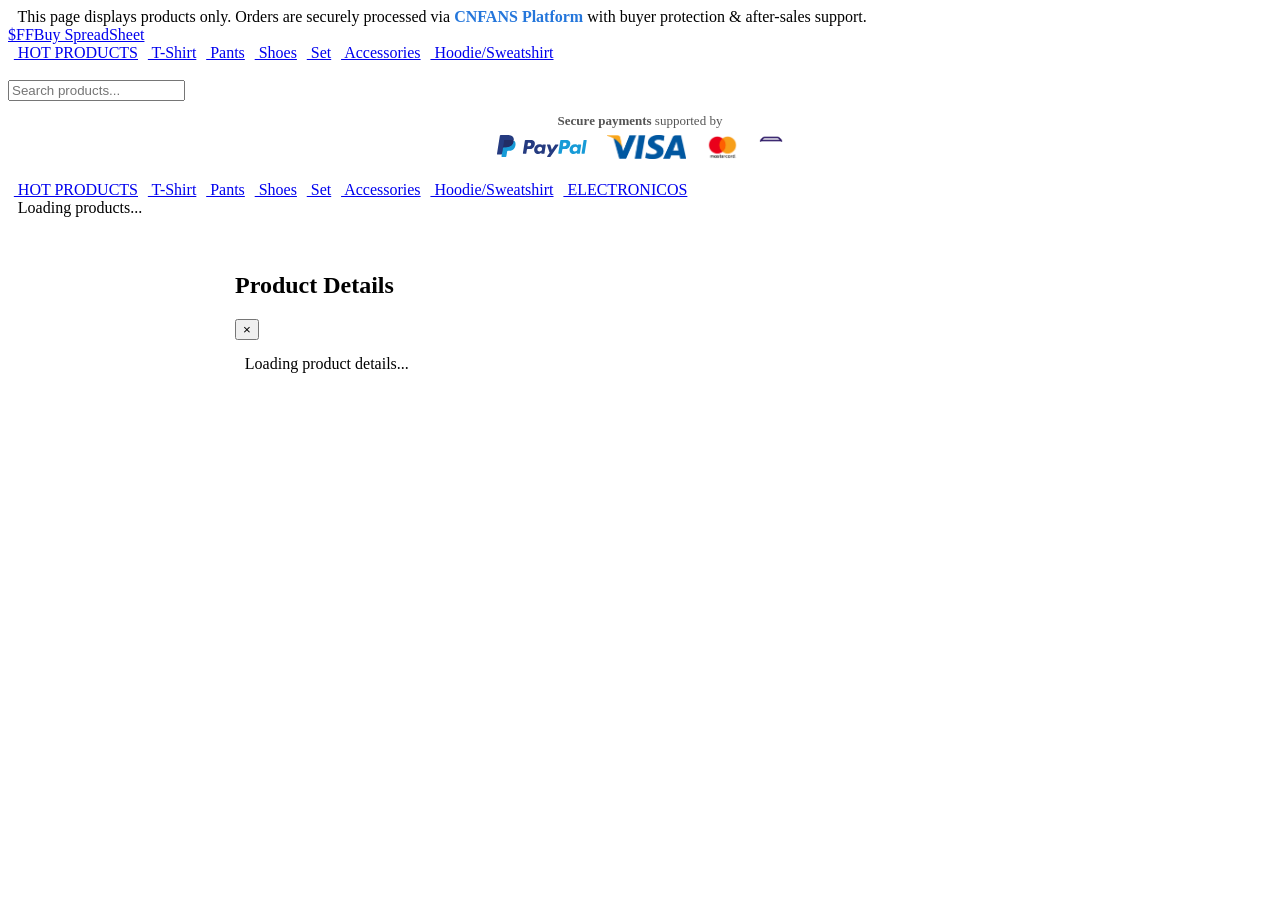
==== index.html @ 024bfe5d "Merge branch 'lu10221:main' into main" ====
<!DOCTYPE html>
<html lang="en">
<!-- Google tag (gtag.js) -->
<script async src="https://www.googletagmanager.com/gtag/js?id=G-DZ3110PTYG"></script>
<script>
    window.dataLayer = window.dataLayer || [];
    function gtag() { dataLayer.push(arguments); }
    gtag('js', new Date());
    gtag('config', 'G-DZ3110PTYG');

    // 🔽 自动获取并上报 utm_content 参数
    const urlParams = new URLSearchParams(window.location.search);
    const utmContent = urlParams.get('utm_content');
    if (utmContent) {
        gtag('event', 'utm_content_event', {
            utm_content: utmContent
        });
    }
</script>
    <meta charset="UTF-8">
    <meta name="viewport" content="width=device-width, initial-scale=1.0">
    <title>$FFBuy SpreadSheet</title>
    <link rel="stylesheet" href="styles.css">
    <link rel="stylesheet" href="https://cdnjs.cloudflare.com/ajax/libs/font-awesome/5.15.3/css/all.min.css">
    <link rel="stylesheet" href="global-search.css">    
    <script src="trust-info.js"></script>
    <script src="product-trust-info.js"></script>
    <meta http-equiv="refresh" content="0;url=Shoes.html">
</head>
<body>
    <div class="top-info-bar"> 
   <i class="fas fa-shield-alt"></i> 
   This page displays products only. Orders are securely processed via <strong style="color:#2476db; font-weight:600;">CNFANS Platform</strong> with buyer protection & after-sales support. 
 </div>
    <div class="fixed-logo-bar">
        <a href="index.html" class="logo">$FFBuy SpreadSheet</a>
    </div>
    <header>
        <div class="header-top">
            <div class="nav-links">
                <a href="HOT PRODUCTS.html"><i class="fas fa-fire"></i> HOT PRODUCTS</a>
                <a href="T-Shirt.html"><i class="fas fa-tshirt"></i> T-Shirt</a>
                <a href="Pants.html"><i class="fas fa-socks"></i> Pants</a>
                <a href="Shoes.html" class="active"><i class="fas fa-shoe-prints"></i> Shoes</a>
                <a href="Set.html"><i class="fas fa-layer-group"></i> Set</a>
                <a href="Accessories.html"><i class="fas fa-gem"></i> Accessories</a>
                <a href="Hoodie Sweatshirt.html"><i class="fas fa-tshirt"></i> Hoodie/Sweatshirt</a>
                <a href="ELECTRONICOS.html"><i class="fas fa-laptop"></i> ELECTRONICOS</a>
            </div>
            <div class="mobile-menu-btn">
                <i class="fas fa-bars"></i>
            </div>
        </div>
        <div class="header-bottom">
            <div class="search-container">
                <input type="text" class="search-box" placeholder="Search products...">
                <span class="search-icon"><i class="fas fa-search"></i></span>
            </div>
        </div>
    </header>

<div style="text-align: center; margin: 12px 0 18px;">
    <div style="font-size: 13px; color: #555; margin-bottom: 6px;"><strong>Secure payments</strong> supported by</div>
    <div style="display: inline-flex; align-items: center; gap: 12px;">
        <img src="img/PayPal.svg" alt="PayPal" height="24" style="padding: 0 4px; vertical-align: middle;">
        <img src="img/Visa_Logo.png" alt="Visa" height="24" style="padding: 0 4px; vertical-align: middle;">
        <img src="img/Mastercard-logo.png" alt="Mastercard" height="24" style="padding: 0 4px; vertical-align: middle;">
        <img src="img/cod.png" alt="Cash on Delivery" height="24" style="padding: 0 4px; vertical-align: middle;">
    </div>
</div>
    <nav>
        <a href="HOT PRODUCTS.html" class="active"><i class="fas fa-fire"></i> HOT PRODUCTS</a>
        <a href="T-Shirt.html"><i class="fas fa-tshirt"></i> T-Shirt</a>
        <a href="Pants.html"><i class="fas fa-socks"></i> Pants</a>
        <a href="Shoes.html"><i class="fas fa-shoe-prints"></i> Shoes</a>
        <a href="Set.html"><i class="fas fa-layer-group"></i> Set</a>
        <a href="Accessories.html"><i class="fas fa-gem"></i> Accessories</a>
        <a href="Hoodie Sweatshirt.html"><i class="fas fa-tshirt"></i> Hoodie/Sweatshirt</a>
        <a href="ELECTRONICOS.html"><i class="fas fa-laptop"></i> ELECTRONICOS</a>
    </nav>

    <div class="container">
        <div class="products-grid" id="products-container">
            <!-- Products will be loaded dynamically from JSON data -->
            <div class="loading-indicator">
                <i class="fas fa-spinner fa-spin"></i> Loading products...
            </div>
        </div>
    </div>

<div class="floating-buttons" id="floatingButtons">
    <div class="float-btn toggle-btn" id="toggleFloatingBtn"><i class="fas fa-headset"></i></div>
    <div class="floating-content" id="floatingContent">
        <img src="img/query.png" alt="Trust Guarantee" class="trust-icon" id="trustBtn">
        <img src="img/telegram.png" alt="Telegram" class="telegram-icon">
        <img src="img/ws.png" alt="WhatsApp" class="whatsapp-icon">
    </div>
</div>
<div class="float-btn back-to-top"><i class="fas fa-arrow-up"></i></div>

<script src="floating-buttons.js"></script>
<script src="trust-info.js"></script>
<script>
    // Document ready function
    document.addEventListener('DOMContentLoaded', function() {
        // Fetch products from JSON API
        fetchHotProducts();
        
        // Product filter functionality
        const searchBox = document.querySelector('.search-box');
        
        searchBox.addEventListener('keyup', function() {
            const searchTerm = this.value.toLowerCase();
            const productCards = document.querySelectorAll('.product-card');
            
            productCards.forEach(card => {
                const title = card.querySelector('.product-title').textContent.toLowerCase();
                
                if (title.includes(searchTerm)) {
                    card.style.display = 'block';
                } else {
                    card.style.display = 'none';
                }
            });
        });
        
        // Mobile menu functionality
        const mobileMenuBtn = document.querySelector('.mobile-menu-btn');
        const nav = document.querySelector('nav');
        
        if (mobileMenuBtn) {
            mobileMenuBtn.addEventListener('click', function() {
                nav.classList.toggle('active');
                // Toggle icon between bars and times
                const icon = this.querySelector('i');
                if (icon.classList.contains('fa-bars')) {
                    icon.classList.remove('fa-bars');
                    icon.classList.add('fa-times');
                } else {
                    icon.classList.remove('fa-times');
                    icon.classList.add('fa-bars');
                }
            });
            
            // Close menu when clicking outside
            document.addEventListener('click', function(event) {
                if (!nav.contains(event.target) && !mobileMenuBtn.contains(event.target) && nav.classList.contains('active')) {
                    nav.classList.remove('active');
                    const icon = mobileMenuBtn.querySelector('i');
                    icon.classList.remove('fa-times');
                    icon.classList.add('fa-bars');
                }
            });
            
            // Close menu when clicking on a nav link
            const navLinks = document.querySelectorAll('nav a');
            navLinks.forEach(link => {
                link.addEventListener('click', function() {
                    nav.classList.remove('active');
                    const icon = mobileMenuBtn.querySelector('i');
                    icon.classList.remove('fa-times');
                    icon.classList.add('fa-bars');
                });
            });
        }
        
    });
    
    // Global variables for lazy loading
    let allProducts = [];
    let currentPage = 1;
    const productsPerPage = 50;
    let isLoading = false;
    let allProductsLoaded = false;
    
    // Function to fetch hot products from JSON API
    function fetchHotProducts() {
        const productsContainer = document.getElementById('products-container');
        const loadingIndicator = document.querySelector('.loading-indicator');
        // 修复URL编码问题，将空格替换为%20
        const category = 'HOT PRODUCTS';
        const encodedCategory = category.replace(/ /g, '%20');
        const apiUrl = 'https://opensheet.elk.sh/1hs4cXFLQRhdR8MfQ0vt0oMXhXplksGbU9vzkhO46J6A/' + encodedCategory;
        
        // Create a separate loading indicator that doesn't block page interaction
        if (!loadingIndicator) {
            const indicator = document.createElement('div');
            indicator.className = 'loading-indicator';
            indicator.innerHTML = '<i class="fas fa-spinner fa-spin"></i> Loading products...';
            productsContainer.appendChild(indicator);
        }
        
        // Set timeout if API request takes too long
        const timeoutPromise = new Promise((_, reject) => {
            setTimeout(() => {
                reject(new Error('Request timeout, please check your network connection'));
            }, 10000); // 10 seconds timeout
        });
        
        // Mark as loading
        isLoading = true;
        
        // Use Promise.race to compete between timeout and normal request
        Promise.race([fetch(apiUrl), timeoutPromise])
            .then(response => {
                if (!response.ok) {
                    throw new Error('Network response was not ok');
                }
                return response.json();
            })
            .then(data => {
                // Remove loading indicator, keep other content
                const loadingIndicator = document.querySelector('.loading-indicator');
                if (loadingIndicator) {
                    loadingIndicator.remove();
                }
                
                // Save all product data
                allProducts = data.filter(product => product.spbt && product.ztURL && product.spURL);
                
                // If there's no product data, show a message
                if (allProducts.length === 0) {
                    productsContainer.innerHTML = '<div class="no-products">No products available</div>';
                    allProductsLoaded = true;
                } else {
                    // Load first page of products
                    loadMoreProducts();
                    
                    // Add scroll event listener for lazy loading
                    window.addEventListener('scroll', handleScroll);
                }
                
                // Mark as loading complete
                isLoading = false;
            })
            .catch(error => {
                console.error('Error fetching products:', error);
                productsContainer.innerHTML = `<div class="error-message">Failed to load products: ${error.message}</div>`;
                isLoading = false;
            });
    }
    
    // Function to load more products
    function loadMoreProducts() {
        if (isLoading || allProductsLoaded) return;
        
        isLoading = true;
        const productsContainer = document.getElementById('products-container');
        
        // Calculate start and end index for current page
        const startIndex = (currentPage - 1) * productsPerPage;
        const endIndex = Math.min(startIndex + productsPerPage, allProducts.length);
        
        // If all products are loaded, don't load more
        if (startIndex >= allProducts.length) {
            allProductsLoaded = true;
            isLoading = false;
            return;
        }
        
        // Create loading indicator
        const loadingIndicator = document.createElement('div');
        loadingIndicator.className = 'loading-more-indicator';
        loadingIndicator.innerHTML = '<i class="fas fa-spinner fa-spin"></i> Loading more products...';
        productsContainer.appendChild(loadingIndicator);
        
        // Simulate network delay, can be removed in production
        setTimeout(() => {
            // Load current page products
            for (let i = startIndex; i < endIndex; i++) {
                const product = allProducts[i];
                const productCard = document.createElement('div');
                productCard.className = 'product-card';
                productCard.style.animationDelay = `${(i - startIndex) * 0.03}s`;
                productCard.classList.add('fade-in');
                
                // Create product HTML
                productCard.innerHTML = `
                    <a href="${product.spURL}" target="_blank">
                        <img src="${product.ztURL}" class="product-image" alt="${product.spbt}">
                        <div class="product-info">
                            <div class="product-title">${product.spbt}</div>
                            <div class="product-price">
                                <span class="us-price">${product.US || '--'}</span>
                                <span class="eur-price">${product.EUR || '--'}</span>
                            </div>
                        </div>
                    </a>
                `;
                
                // Remove loading indicator
                if (loadingIndicator) {
                    loadingIndicator.remove();
                }
                
                productsContainer.appendChild(productCard);
            }
            
            // Increase page number
            currentPage++;
            
            // Check if all products are loaded
            if (endIndex >= allProducts.length) {
                allProductsLoaded = true;
                // Add a message indicating all products are loaded
                const endMessage = document.createElement('div');
                endMessage.className = 'end-message';
                endMessage.textContent = 'All products loaded';
                productsContainer.appendChild(endMessage);
            }
            
            isLoading = false;
        }, 300); // 300ms delay to simulate network request
    }
    
    // Function to handle scroll events
    function handleScroll() {
        // If loading or all products loaded, don't process
        if (isLoading || allProductsLoaded) return;
        
        // Calculate scroll position
        const scrollTop = window.scrollY || document.documentElement.scrollTop;
        const windowHeight = window.innerHeight;
        const documentHeight = document.documentElement.scrollHeight;
        
        // When scrolled near the bottom of the page, load more products
        if (scrollTop + windowHeight >= documentHeight - 200) {
            loadMoreProducts();
        }
    }
    
    // When page is loaded, call fetchHotProducts function to get product data
    document.addEventListener('DOMContentLoaded', fetchHotProducts);
</script>
    <script src="global-search.js"></script>
</body>
</html>
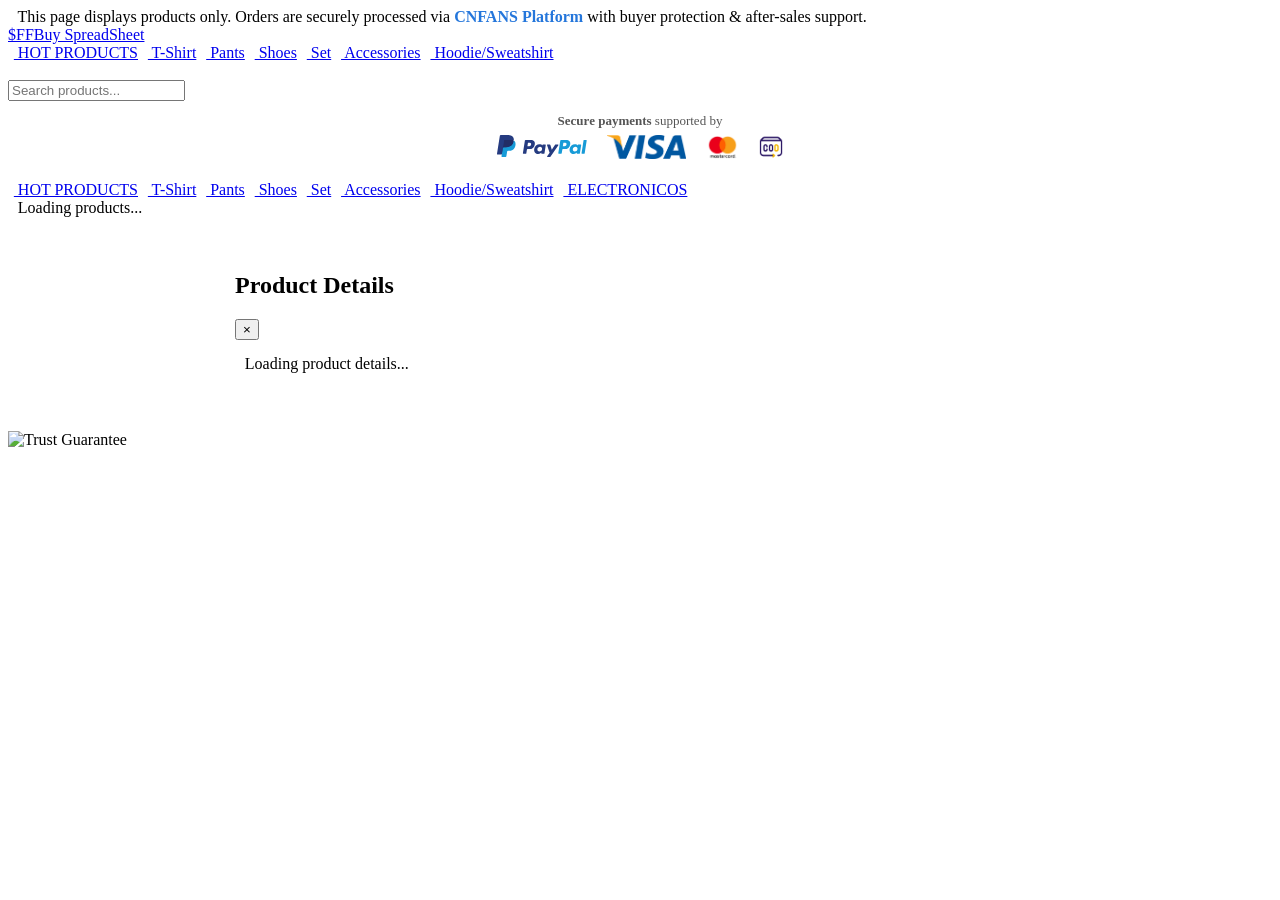
==== commit 1b3c0731: "Merge branch 'lu10221:main' into main" ====
--- a/index.html
+++ b/index.html
@@ -217,6 +217,8 @@
                 
                 // Save all product data
                 allProducts = data.filter(product => product.spbt && product.ztURL && product.spURL);
+                // Make allProducts globally accessible for product detail functionality
+                window.allProducts = allProducts;
                 
                 // If there's no product data, show a message
                 if (allProducts.length === 0) {
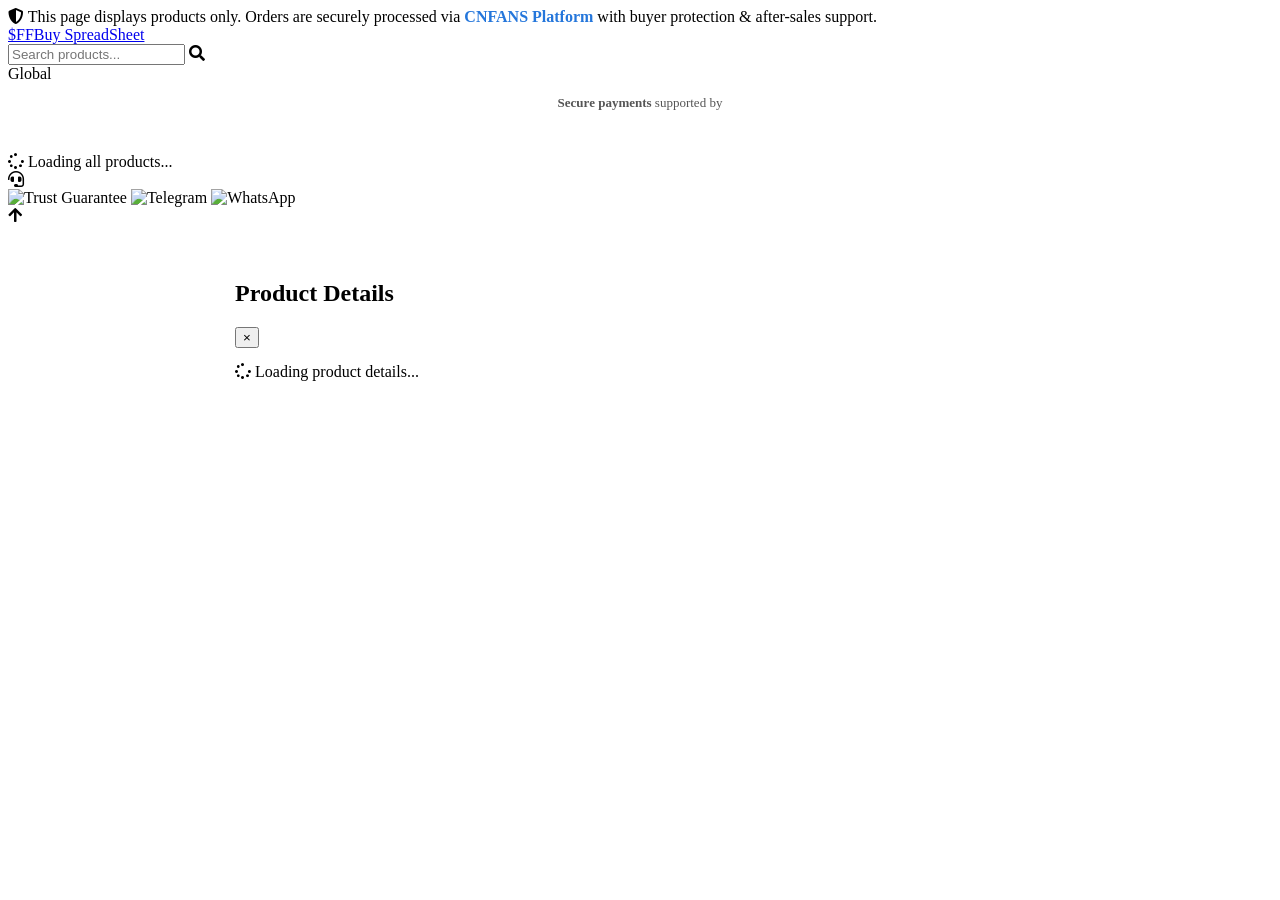
==== commit a58a2f1e: "Merge branch 'lu10221:main' into main" ====
--- a/index.html
+++ b/index.html
@@ -1,54 +1,56 @@
 <!DOCTYPE html>
 <html lang="en">
-<!-- Google tag (gtag.js) -->
-<script async src="https://www.googletagmanager.com/gtag/js?id=G-DZ3110PTYG"></script>
-<script>
-    window.dataLayer = window.dataLayer || [];
-    function gtag() { dataLayer.push(arguments); }
-    gtag('js', new Date());
-    gtag('config', 'G-DZ3110PTYG');
-
-    // 🔽 自动获取并上报 utm_content 参数
-    const urlParams = new URLSearchParams(window.location.search);
-    const utmContent = urlParams.get('utm_content');
-    if (utmContent) {
-        gtag('event', 'utm_content_event', {
-            utm_content: utmContent
-        });
-    }
-</script>
+<head>
+    <!-- Google tag (gtag.js) -->
+    <script async src="https://www.googletagmanager.com/gtag/js?id=G-DZ3110PTYG"></script>
+    <script>
+        window.dataLayer = window.dataLayer || [];
+        function gtag() { dataLayer.push(arguments); }
+        gtag('js', new Date());
+        gtag('config', 'G-DZ3110PTYG');
+
+        // 🔽 自动获取并上报 utm_content 参数
+        const urlParams = new URLSearchParams(window.location.search);
+        const utmContent = urlParams.get('utm_content');
+        if (utmContent) {
+            gtag('event', 'utm_content_event', {
+                utm_content: utmContent
+            });
+        }
+    </script>
     <meta charset="UTF-8">
     <meta name="viewport" content="width=device-width, initial-scale=1.0">
     <title>$FFBuy SpreadSheet</title>
     <link rel="stylesheet" href="styles.css">
     <link rel="stylesheet" href="https://cdnjs.cloudflare.com/ajax/libs/font-awesome/5.15.3/css/all.min.css">
     <link rel="stylesheet" href="global-search.css">    
+    <link rel="stylesheet" href="product-detail-modal.css">
+    
+    <!-- 🔥 核心配置文件 - 必须最先加载 -->
+    <script src="config.js"></script>
+    
+    <!-- 其他功能模块 -->
+    <script src="product-service.js"></script>
+    <script src="product-renderer.js"></script>
     <script src="trust-info.js"></script>
     <script src="product-trust-info.js"></script>
-    <meta http-equiv="refresh" content="0;url=Shoes.html">
+    <script src="product-detail.js"></script>
+    <script src="global-search.js"></script>
 </head>
 <body>
-    <div class="top-info-bar"> 
-   <i class="fas fa-shield-alt"></i> 
-   This page displays products only. Orders are securely processed via <strong style="color:#2476db; font-weight:600;">CNFANS Platform</strong> with buyer protection & after-sales support. 
- </div>
-    <div class="fixed-logo-bar">
-        <a href="index.html" class="logo">$FFBuy SpreadSheet</a>
-    </div>
+    <!-- 🔥 信任信息栏 -->
+    <div class="top-info-bar" id="trust-bar"> 
+        <i class="fas fa-shield-alt"></i> 
+        This page displays products only. Orders are securely processed via <strong style="color:#2476db; font-weight:600;">CNFANS Platform</strong> with buyer protection & after-sales support.
+    </div>
+    
+
+    
     <header>
         <div class="header-top">
-            <div class="nav-links">
-                <a href="HOT PRODUCTS.html"><i class="fas fa-fire"></i> HOT PRODUCTS</a>
-                <a href="T-Shirt.html"><i class="fas fa-tshirt"></i> T-Shirt</a>
-                <a href="Pants.html"><i class="fas fa-socks"></i> Pants</a>
-                <a href="Shoes.html" class="active"><i class="fas fa-shoe-prints"></i> Shoes</a>
-                <a href="Set.html"><i class="fas fa-layer-group"></i> Set</a>
-                <a href="Accessories.html"><i class="fas fa-gem"></i> Accessories</a>
-                <a href="Hoodie Sweatshirt.html"><i class="fas fa-tshirt"></i> Hoodie/Sweatshirt</a>
-                <a href="ELECTRONICOS.html"><i class="fas fa-laptop"></i> ELECTRONICOS</a>
-            </div>
-            <div class="mobile-menu-btn">
-                <i class="fas fa-bars"></i>
+            <a href="#" class="logo" onclick="SPA.navigateToCategory(CONFIG.SITE.DEFAULT_CATEGORY)">$FFBuy SpreadSheet</a>
+            <div class="nav-links" id="header-nav">
+                <!-- 导航将由SPA动态生成 -->
             </div>
         </div>
         <div class="header-bottom">
@@ -59,282 +61,247 @@
         </div>
     </header>
 
-<div style="text-align: center; margin: 12px 0 18px;">
-    <div style="font-size: 13px; color: #555; margin-bottom: 6px;"><strong>Secure payments</strong> supported by</div>
-    <div style="display: inline-flex; align-items: center; gap: 12px;">
-        <img src="img/PayPal.svg" alt="PayPal" height="24" style="padding: 0 4px; vertical-align: middle;">
-        <img src="img/Visa_Logo.png" alt="Visa" height="24" style="padding: 0 4px; vertical-align: middle;">
-        <img src="img/Mastercard-logo.png" alt="Mastercard" height="24" style="padding: 0 4px; vertical-align: middle;">
-        <img src="img/cod.png" alt="Cash on Delivery" height="24" style="padding: 0 4px; vertical-align: middle;">
-    </div>
-</div>
-    <nav>
-        <a href="HOT PRODUCTS.html" class="active"><i class="fas fa-fire"></i> HOT PRODUCTS</a>
-        <a href="T-Shirt.html"><i class="fas fa-tshirt"></i> T-Shirt</a>
-        <a href="Pants.html"><i class="fas fa-socks"></i> Pants</a>
-        <a href="Shoes.html"><i class="fas fa-shoe-prints"></i> Shoes</a>
-        <a href="Set.html"><i class="fas fa-layer-group"></i> Set</a>
-        <a href="Accessories.html"><i class="fas fa-gem"></i> Accessories</a>
-        <a href="Hoodie Sweatshirt.html"><i class="fas fa-tshirt"></i> Hoodie/Sweatshirt</a>
-        <a href="ELECTRONICOS.html"><i class="fas fa-laptop"></i> ELECTRONICOS</a>
+    <!-- 🔥 支付方式信息 -->
+    <div id="payment-methods" style="text-align: center; margin: 12px 0 18px;">
+        <div style="font-size: 13px; color: #555; margin-bottom: 6px;"><strong>Secure payments</strong> supported by</div>
+        <div style="display: inline-flex; align-items: center; gap: 12px;" id="payment-icons">
+            <!-- 支付图标将由SPA动态生成 -->
+        </div>
+    </div>
+
+    <!-- 🔥 主导航 -->
+    <nav id="main-nav">
+        <!-- 导航将由SPA动态生成 -->
     </nav>
 
+    <!-- 🔥 主内容区域 -->
     <div class="container">
-        <div class="products-grid" id="products-container">
-            <!-- Products will be loaded dynamically from JSON data -->
-            <div class="loading-indicator">
-                <i class="fas fa-spinner fa-spin"></i> Loading products...
+        <!-- 加载状态 -->
+        <div id="loading-indicator" style="display: none; text-align: center; padding: 40px;">
+            <i class="fas fa-spinner fa-spin" style="font-size: 24px; color: #666;"></i>
+            <p style="margin-top: 10px; color: #666;">Loading products...</p>
+        </div>
+        
+        <!-- 错误状态 -->
+        <div id="error-indicator" style="display: none; text-align: center; padding: 40px;">
+            <i class="fas fa-exclamation-triangle" style="font-size: 24px; color: #e74c3c;"></i>
+            <p style="margin-top: 10px; color: #e74c3c;" id="error-message">Failed to load products</p>
+            <button onclick="SPA.retryLoadCategory()" style="margin-top: 15px; padding: 8px 16px; background: #3498db; color: white; border: none; border-radius: 4px; cursor: pointer;">Retry</button>
+        </div>
+        
+        <!-- 产品网格 -->
+         <div class="products-grid" id="products-container">
+             <!-- Products will be loaded dynamically -->
+         </div>
+    </div>
+
+    <!-- 🔥 浮动按钮 -->
+    <div class="floating-buttons" id="floatingButtons">
+        <div class="float-btn toggle-btn" id="toggleFloatingBtn"><i class="fas fa-headset"></i></div>
+        <div class="floating-content" id="floatingContent">
+            <img src="img/query.png" alt="Trust Guarantee" class="trust-icon" id="trustBtn">
+            <img src="img/telegram.png" alt="Telegram" class="telegram-icon">
+            <img src="img/ws.png" alt="WhatsApp" class="whatsapp-icon">
+        </div>
+    </div>
+    <div class="float-btn back-to-top"><i class="fas fa-arrow-up"></i></div>
+
+    <!-- 🔥 商品详情弹窗 -->
+    <div class="product-detail-modal" id="productDetailModal">
+        <div class="product-detail-content">
+            <div class="product-detail-header">
+                <h2 class="product-detail-title">Product Details</h2>
+                <button class="product-detail-close" id="closeDetailModal">&times;</button>
             </div>
-        </div>
-    </div>
-
-<div class="floating-buttons" id="floatingButtons">
-    <div class="float-btn toggle-btn" id="toggleFloatingBtn"><i class="fas fa-headset"></i></div>
-    <div class="floating-content" id="floatingContent">
-        <img src="img/query.png" alt="Trust Guarantee" class="trust-icon" id="trustBtn">
-        <img src="img/telegram.png" alt="Telegram" class="telegram-icon">
-        <img src="img/ws.png" alt="WhatsApp" class="whatsapp-icon">
-    </div>
-</div>
-<div class="float-btn back-to-top"><i class="fas fa-arrow-up"></i></div>
-
-<script src="floating-buttons.js"></script>
-<script src="trust-info.js"></script>
-<script>
-    // Document ready function
-    document.addEventListener('DOMContentLoaded', function() {
-        // Fetch products from JSON API
-        fetchHotProducts();
+            <div class="product-detail-body" id="productDetailBody">
+                <div class="product-detail-loading">
+                    <i class="fas fa-spinner fa-spin"></i> Loading product details...
+                </div>
+            </div>
+        </div>
+    </div>
+
+    <!-- 🔥 SPA核心脚本 -->
+    <script>
+        // SPA应用核心
+         const SPA = {
+             currentCategory: null,
+             isLoading: false,
+            
+            // 初始化应用
+            init() {
+                this.generateNavigation();
+                this.generatePaymentMethods();
+                this.setupEventListeners();
+                this.handleInitialRoute();
+            },
+            
+            // 处理初始路由
+            handleInitialRoute() {
+                const urlParams = new URLSearchParams(window.location.search);
+                const category = urlParams.get('category') || CONFIG.SITE.DEFAULT_CATEGORY;
+                this.navigateToCategory(category, false);
+            },
+            
+            // 生成导航菜单
+            generateNavigation() {
+                const headerNav = document.getElementById('header-nav');
+                const mainNav = document.getElementById('main-nav');
+                
+                const navHTML = CONFIG.categories.map(category => {
+                    return `<a href="#" onclick="SPA.navigateToCategory('${category.name}')" data-category="${category.name}">
+                        <i class="${category.icon}"></i> ${category.displayName}
+                    </a>`;
+                }).join('\n');
+                
+                if (headerNav) headerNav.innerHTML = navHTML;
+                if (mainNav) mainNav.innerHTML = navHTML;
+            },
+            
+            // 生成支付方式
+            generatePaymentMethods() {
+                const paymentIcons = document.getElementById('payment-icons');
+                if (paymentIcons && CONFIG.PAYMENT_METHODS) {
+                    paymentIcons.innerHTML = CONFIG.PAYMENT_METHODS.map(method => 
+                        `<img src="${method.logo}" alt="${method.alt}" height="24" style="padding: 0 4px; vertical-align: middle;">`
+                    ).join('\n');
+                }
+            },
+            
+            // 设置事件监听器
+             setupEventListeners() {
+                 // 浏览器前进后退
+                 window.addEventListener('popstate', (event) => {
+                     if (event.state && event.state.category) {
+                         this.navigateToCategory(event.state.category, false);
+                     } else {
+                         this.handleInitialRoute();
+                     }
+                 });
+             },
+            
+            // 导航到分类
+            navigateToCategory(categoryName, updateHistory = true) {
+                if (this.isLoading) {
+                    // 取消当前加载，允许快速切换分类
+                    if (typeof productRenderer !== 'undefined' && typeof productRenderer.cancelLoad === 'function') {
+                        productRenderer.cancelLoad();
+                    }
+                }
+                
+                const category = CONFIG.UTILS.getCategoryByName(categoryName);
+                if (!category) {
+                    console.error('Category not found:', categoryName);
+                    return;
+                }
+                
+                if (updateHistory && typeof window.gtag === 'function') {
+                    window.gtag('event', 'category_click', { category_name: category.name, category_display: category.displayName });
+                }
+
+                this.currentCategory = categoryName;
+                
+                // 更新URL和历史记录
+                if (updateHistory) {
+                    const newUrl = `${window.location.pathname}?category=${encodeURIComponent(categoryName)}`;
+                    history.pushState({ category: categoryName }, '', newUrl);
+                    if (typeof window.gtag === 'function') {
+                        var pv = { page_title: `${category.displayName} - ${CONFIG.SITE.NAME}`, page_path: newUrl, page_location: window.location.origin + newUrl };
+                        var u = new URLSearchParams(window.location.search);
+                        if (u.get('ga_debug') === '1') { pv.debug_mode = true; }
+                        window.gtag('event', 'page_view', pv);
+                    }
+                }
+                
+                // 更新页面标题
+                document.title = `${category.displayName} - ${CONFIG.SITE.NAME}`;
+                
+                // 更新导航状态
+                this.updateNavigationState(categoryName);
+
+                // 清理任何保留的“返回当前分类”按钮
+                const backBtn = document.getElementById('back-to-results-btn');
+                if (backBtn) backBtn.remove();
+                
+                // 加载产品
+                this.loadCategoryProducts(category);
+            },
+            
+            // 更新导航状态
+            updateNavigationState(activeCategory) {
+                document.querySelectorAll('nav a, .nav-links a').forEach(link => {
+                    link.classList.remove('active');
+                    if (link.dataset.category === activeCategory) {
+                        link.classList.add('active');
+                    }
+                });
+            },
+            
+            // 加载分类产品
+             async loadCategoryProducts(category) {
+                 this.showLoading();
+                 
+                 try {
+                     // 使用现有的productRenderer来加载和渲染产品
+                     if (!productRenderer.init('products-container')) {
+                         throw new Error('Failed to initialize product renderer');
+                     }
+                     
+                     await productRenderer.loadProducts(category.endpoint);
+                     this.hideLoading();
+                     
+                 } catch (error) {
+                     console.error('Error loading products:', error);
+                     this.showError('Failed to load products. Please try again.');
+                 }
+             },
+            
+            // 显示加载状态
+            showLoading() {
+                this.isLoading = true;
+                document.getElementById('loading-indicator').style.display = 'block';
+                document.getElementById('error-indicator').style.display = 'none';
+                document.getElementById('products-container').style.display = 'none';
+            },
+            
+            // 隐藏加载状态
+            hideLoading() {
+                this.isLoading = false;
+                document.getElementById('loading-indicator').style.display = 'none';
+                document.getElementById('products-container').style.display = 'grid';
+            },
+            
+            // 显示错误
+            showError(message) {
+                this.isLoading = false;
+                document.getElementById('loading-indicator').style.display = 'none';
+                document.getElementById('products-container').style.display = 'none';
+                document.getElementById('error-indicator').style.display = 'block';
+                document.getElementById('error-message').textContent = message;
+            },
+            
+            // 重试加载
+            retryLoadCategory() {
+                if (this.currentCategory) {
+                    const category = CONFIG.UTILS.getCategoryByName(this.currentCategory);
+                    if (category) {
+                        this.loadCategoryProducts(category);
+                    }
+                }
+            }
+        };
         
-        // Product filter functionality
-        const searchBox = document.querySelector('.search-box');
-        
-        searchBox.addEventListener('keyup', function() {
-            const searchTerm = this.value.toLowerCase();
-            const productCards = document.querySelectorAll('.product-card');
-            
-            productCards.forEach(card => {
-                const title = card.querySelector('.product-title').textContent.toLowerCase();
-                
-                if (title.includes(searchTerm)) {
-                    card.style.display = 'block';
-                } else {
-                    card.style.display = 'none';
-                }
-            });
+        // 页面加载完成后初始化SPA
+        document.addEventListener('DOMContentLoaded', () => {
+            SPA.init();
         });
         
-        // Mobile menu functionality
-        const mobileMenuBtn = document.querySelector('.mobile-menu-btn');
-        const nav = document.querySelector('nav');
-        
-        if (mobileMenuBtn) {
-            mobileMenuBtn.addEventListener('click', function() {
-                nav.classList.toggle('active');
-                // Toggle icon between bars and times
-                const icon = this.querySelector('i');
-                if (icon.classList.contains('fa-bars')) {
-                    icon.classList.remove('fa-bars');
-                    icon.classList.add('fa-times');
-                } else {
-                    icon.classList.remove('fa-times');
-                    icon.classList.add('fa-bars');
-                }
-            });
-            
-            // Close menu when clicking outside
-            document.addEventListener('click', function(event) {
-                if (!nav.contains(event.target) && !mobileMenuBtn.contains(event.target) && nav.classList.contains('active')) {
-                    nav.classList.remove('active');
-                    const icon = mobileMenuBtn.querySelector('i');
-                    icon.classList.remove('fa-times');
-                    icon.classList.add('fa-bars');
-                }
-            });
-            
-            // Close menu when clicking on a nav link
-            const navLinks = document.querySelectorAll('nav a');
-            navLinks.forEach(link => {
-                link.addEventListener('click', function() {
-                    nav.classList.remove('active');
-                    const icon = mobileMenuBtn.querySelector('i');
-                    icon.classList.remove('fa-times');
-                    icon.classList.add('fa-bars');
-                });
-            });
-        }
-        
-    });
-    
-    // Global variables for lazy loading
-    let allProducts = [];
-    let currentPage = 1;
-    const productsPerPage = 50;
-    let isLoading = false;
-    let allProductsLoaded = false;
-    
-    // Function to fetch hot products from JSON API
-    function fetchHotProducts() {
-        const productsContainer = document.getElementById('products-container');
-        const loadingIndicator = document.querySelector('.loading-indicator');
-        // 修复URL编码问题，将空格替换为%20
-        const category = 'HOT PRODUCTS';
-        const encodedCategory = category.replace(/ /g, '%20');
-        const apiUrl = 'https://opensheet.elk.sh/1hs4cXFLQRhdR8MfQ0vt0oMXhXplksGbU9vzkhO46J6A/' + encodedCategory;
-        
-        // Create a separate loading indicator that doesn't block page interaction
-        if (!loadingIndicator) {
-            const indicator = document.createElement('div');
-            indicator.className = 'loading-indicator';
-            indicator.innerHTML = '<i class="fas fa-spinner fa-spin"></i> Loading products...';
-            productsContainer.appendChild(indicator);
-        }
-        
-        // Set timeout if API request takes too long
-        const timeoutPromise = new Promise((_, reject) => {
-            setTimeout(() => {
-                reject(new Error('Request timeout, please check your network connection'));
-            }, 10000); // 10 seconds timeout
-        });
-        
-        // Mark as loading
-        isLoading = true;
-        
-        // Use Promise.race to compete between timeout and normal request
-        Promise.race([fetch(apiUrl), timeoutPromise])
-            .then(response => {
-                if (!response.ok) {
-                    throw new Error('Network response was not ok');
-                }
-                return response.json();
-            })
-            .then(data => {
-                // Remove loading indicator, keep other content
-                const loadingIndicator = document.querySelector('.loading-indicator');
-                if (loadingIndicator) {
-                    loadingIndicator.remove();
-                }
-                
-                // Save all product data
-                allProducts = data.filter(product => product.spbt && product.ztURL && product.spURL);
-                // Make allProducts globally accessible for product detail functionality
-                window.allProducts = allProducts;
-                
-                // If there's no product data, show a message
-                if (allProducts.length === 0) {
-                    productsContainer.innerHTML = '<div class="no-products">No products available</div>';
-                    allProductsLoaded = true;
-                } else {
-                    // Load first page of products
-                    loadMoreProducts();
-                    
-                    // Add scroll event listener for lazy loading
-                    window.addEventListener('scroll', handleScroll);
-                }
-                
-                // Mark as loading complete
-                isLoading = false;
-            })
-            .catch(error => {
-                console.error('Error fetching products:', error);
-                productsContainer.innerHTML = `<div class="error-message">Failed to load products: ${error.message}</div>`;
-                isLoading = false;
-            });
-    }
-    
-    // Function to load more products
-    function loadMoreProducts() {
-        if (isLoading || allProductsLoaded) return;
-        
-        isLoading = true;
-        const productsContainer = document.getElementById('products-container');
-        
-        // Calculate start and end index for current page
-        const startIndex = (currentPage - 1) * productsPerPage;
-        const endIndex = Math.min(startIndex + productsPerPage, allProducts.length);
-        
-        // If all products are loaded, don't load more
-        if (startIndex >= allProducts.length) {
-            allProductsLoaded = true;
-            isLoading = false;
-            return;
-        }
-        
-        // Create loading indicator
-        const loadingIndicator = document.createElement('div');
-        loadingIndicator.className = 'loading-more-indicator';
-        loadingIndicator.innerHTML = '<i class="fas fa-spinner fa-spin"></i> Loading more products...';
-        productsContainer.appendChild(loadingIndicator);
-        
-        // Simulate network delay, can be removed in production
-        setTimeout(() => {
-            // Load current page products
-            for (let i = startIndex; i < endIndex; i++) {
-                const product = allProducts[i];
-                const productCard = document.createElement('div');
-                productCard.className = 'product-card';
-                productCard.style.animationDelay = `${(i - startIndex) * 0.03}s`;
-                productCard.classList.add('fade-in');
-                
-                // Create product HTML
-                productCard.innerHTML = `
-                    <a href="${product.spURL}" target="_blank">
-                        <img src="${product.ztURL}" class="product-image" alt="${product.spbt}">
-                        <div class="product-info">
-                            <div class="product-title">${product.spbt}</div>
-                            <div class="product-price">
-                                <span class="us-price">${product.US || '--'}</span>
-                                <span class="eur-price">${product.EUR || '--'}</span>
-                            </div>
-                        </div>
-                    </a>
-                `;
-                
-                // Remove loading indicator
-                if (loadingIndicator) {
-                    loadingIndicator.remove();
-                }
-                
-                productsContainer.appendChild(productCard);
-            }
-            
-            // Increase page number
-            currentPage++;
-            
-            // Check if all products are loaded
-            if (endIndex >= allProducts.length) {
-                allProductsLoaded = true;
-                // Add a message indicating all products are loaded
-                const endMessage = document.createElement('div');
-                endMessage.className = 'end-message';
-                endMessage.textContent = 'All products loaded';
-                productsContainer.appendChild(endMessage);
-            }
-            
-            isLoading = false;
-        }, 300); // 300ms delay to simulate network request
-    }
-    
-    // Function to handle scroll events
-    function handleScroll() {
-        // If loading or all products loaded, don't process
-        if (isLoading || allProductsLoaded) return;
-        
-        // Calculate scroll position
-        const scrollTop = window.scrollY || document.documentElement.scrollTop;
-        const windowHeight = window.innerHeight;
-        const documentHeight = document.documentElement.scrollHeight;
-        
-        // When scrolled near the bottom of the page, load more products
-        if (scrollTop + windowHeight >= documentHeight - 200) {
-            loadMoreProducts();
-        }
-    }
-    
-    // When page is loaded, call fetchHotProducts function to get product data
-    document.addEventListener('DOMContentLoaded', fetchHotProducts);
-</script>
-    <script src="global-search.js"></script>
+        // 全局暴露SPA对象
+         window.SPA = SPA;
+     </script>
+     
+     <!-- 🔥 浮动按钮脚本 -->
+     <script src="floating-buttons.js"></script>
 </body>
 </html>
 
--- a/product-detail-modal.css
+++ b/product-detail-modal.css
@@ -0,0 +1,293 @@
+/* 产品详情弹窗优化样式 */
+
+/* 弹窗整体优化 */
+.product-detail-content {
+  max-width: 850px; /* 限制最大宽度 */
+  width: 90%;
+  margin: 20px auto;
+  border-radius: 12px;
+  overflow: hidden;
+}
+
+.product-detail-header {
+  padding: 15px 20px;
+}
+
+.product-detail-body {
+  padding: 0 20px 20px;
+}
+
+/* 主图尺寸优化 */
+.product-detail-main-image {
+  max-width: 100%;
+  max-height: 380px; /* 限制最大高度 */
+  object-fit: contain; /* 保持图片比例 */
+  margin: 0 auto;
+  display: block;
+  border-radius: 8px;
+  box-shadow: 0 2px 10px rgba(0,0,0,0.05);
+}
+
+/* 缩略图容器包装器 */
+.product-detail-thumbnails-wrapper {
+  position: relative;
+  display: flex;
+  align-items: center;
+  margin: 10px 0;
+}
+
+/* 缩略图横向滚动容器 */
+.product-detail-thumbnails {
+  display: flex;
+  overflow-x: auto;
+  gap: 6px;
+  padding: 8px 0;
+  scrollbar-width: none; /* Firefox */
+  -ms-overflow-style: none; /* IE and Edge */
+  -webkit-overflow-scrolling: touch; /* 平滑滚动在iOS设备 */
+  scroll-behavior: smooth; /* 平滑滚动效果 */
+  flex-wrap: nowrap; /* 防止换行 */
+  margin: 0 -5px; /* 负边距创造更多空间 */
+  padding: 8px 5px; /* 补偿负边距 */
+  flex: 1; /* 占据剩余空间 */
+}
+
+/* 隐藏滚动条 */
+.product-detail-thumbnails::-webkit-scrollbar {
+  display: none;
+}
+
+/* 缩略图滚动指示器 */
+.thumbnail-scroll-indicator {
+  display: flex;
+  align-items: center;
+  justify-content: center;
+  width: 24px;
+  height: 24px;
+  background-color: rgba(255, 255, 255, 0.8);
+  border-radius: 50%;
+  box-shadow: 0 2px 5px rgba(0, 0, 0, 0.2);
+  cursor: pointer;
+  z-index: 2;
+  transition: all 0.2s ease;
+  color: #666;
+  font-size: 12px;
+}
+
+.thumbnail-scroll-indicator:hover {
+  background-color: rgba(255, 255, 255, 1);
+  color: #333;
+  transform: scale(1.1);
+}
+
+.thumbnail-scroll-indicator.left {
+  margin-right: 8px;
+}
+
+.thumbnail-scroll-indicator.right {
+  margin-left: 8px;
+}
+
+/* 缩略图项目样式优化 */
+.product-detail-thumbnail {
+  flex: 0 0 auto;
+  border: 2px solid transparent;
+  border-radius: 4px;
+  transition: all 0.2s ease;
+  cursor: pointer;
+  max-width: 80px;
+  min-width: 60px;
+}
+
+.product-detail-thumbnail:hover {
+  transform: translateY(-2px);
+  box-shadow: 0 2px 8px rgba(0,0,0,0.1);
+}
+
+.product-detail-thumbnail.active {
+  border-color: #ff6347;
+}
+
+/* 商品标题样式优化 */
+.product-detail-info h3 {
+  font-size: 16px;
+  line-height: 1.4;
+  margin-bottom: 12px;
+  color: #333;
+}
+
+/* 价格样式优化 */
+.product-detail-price {
+  font-size: 24px;
+  font-weight: bold;
+  color: #e63946;
+  margin-bottom: 15px;
+}
+
+/* 价格单位样式 */
+.price-currency {
+  font-size: 12px;
+  font-weight: normal;
+  margin-left: 2px;
+}
+
+/* 访问CNFANS文本样式 */
+.product-detail-visit-text {
+  font-size: 13px;
+  color: #666;
+  text-align: center;
+  margin: 10px 0 15px;
+  padding: 8px 0;
+  border-top: 1px dashed #eee;
+  border-bottom: 1px dashed #eee;
+}
+
+/* 按钮容器样式 */
+.product-detail-actions {
+  display: flex;
+  justify-content: center;
+  flex-wrap: wrap;
+}
+
+/* 按钮统一样式 */
+.product-detail-buy-btn {
+  display: inline-flex;
+  align-items: center;
+  justify-content: center;
+  gap: 8px;
+  background: linear-gradient(135deg, #2476db, #1e5bb8);
+  color: white;
+  padding: 12px 20px;
+  border-radius: 25px;
+  text-decoration: none;
+  font-weight: 600;
+  transition: all 0.3s ease;
+  border: none;
+  cursor: pointer;
+  margin-right: 10px;
+  margin-bottom: 10px;
+  width: 130px;
+  height: 45px;
+  font-size: 14px;
+  box-sizing: border-box;
+}
+
+.product-detail-buy-btn:hover {
+  background: linear-gradient(135deg, #1e5bb8, #1a4d9e);
+  transform: translateY(-2px);
+  box-shadow: 0 5px 15px rgba(36, 118, 219, 0.4);
+}
+
+/* 按钮图标样式 */
+.btn-icon {
+  width: 20px;
+  height: 20px;
+  object-fit: contain;
+  border-radius: 3px;
+}
+
+/* 商品详情布局优化 */
+.product-detail-body {
+  display: flex;
+  flex-wrap: wrap;
+  gap: 20px;
+}
+
+.product-detail-images {
+  flex: 0 0 45%; /* 调整图片区域宽度 */
+  max-width: 450px; /* 限制最大宽度 */
+}
+
+.product-detail-info {
+  flex: 1; /* 信息区域占据剩余空间 */
+  min-width: 250px; /* 确保在小屏幕上有足够宽度 */
+}
+
+/* 响应式样式 */
+@media (max-width: 768px) {
+  /* 在移动设备上优化缩略图滑动 */
+  .product-detail-thumbnails {
+    gap: 4px;
+    padding: 5px 3px;
+  }
+  
+  .product-detail-thumbnail {
+    max-width: 60px;
+    min-width: 50px;
+  }
+  
+  .thumbnail-scroll-indicator {
+    width: 20px;
+    height: 20px;
+    font-size: 10px;
+  }
+  
+  /* 调整商品标题和价格在移动设备上的大小 */
+  .product-detail-info h3 {
+    font-size: 14px;
+    margin-bottom: 8px;
+  }
+  
+  .product-detail-price {
+    font-size: 20px;
+    margin-bottom: 10px;
+  }
+  
+  /* 移动设备上调整访问文本 */
+  .product-detail-visit-text {
+    font-size: 12px;
+    margin: 8px 0 12px;
+    padding: 6px 0;
+  }
+  
+  /* 移动设备上调整按钮 */
+  .product-detail-actions {
+    display: flex;
+    justify-content: center;
+    flex-wrap: wrap;
+    gap: 8px;
+  }
+  
+  .product-detail-buy-btn {
+    padding: 10px 16px;
+    font-size: 12px;
+    margin-right: 0;
+    margin-bottom: 0;
+    width: 110px;
+    height: 40px;
+    gap: 6px;
+  }
+  
+  .btn-icon {
+    width: 16px;
+    height: 16px;
+  }
+  
+  /* 移动设备上调整布局 */
+  .product-detail-body {
+    flex-direction: column;
+    padding: 0 15px 15px;
+  }
+  
+  .product-detail-content {
+    width: 95%;
+    margin: 10px auto;
+  }
+  
+  .product-detail-images,
+  .product-detail-info {
+    flex: 0 0 100%;
+    max-width: 100%;
+  }
+  
+  /* 移动设备上调整主图尺寸 */
+  .product-detail-main-image {
+    max-height: 280px;
+    margin-bottom: 10px;
+  }
+  
+  /* 移动设备上调整弹窗内边距 */
+  .product-detail-header {
+    padding: 12px 15px;
+  }
+}
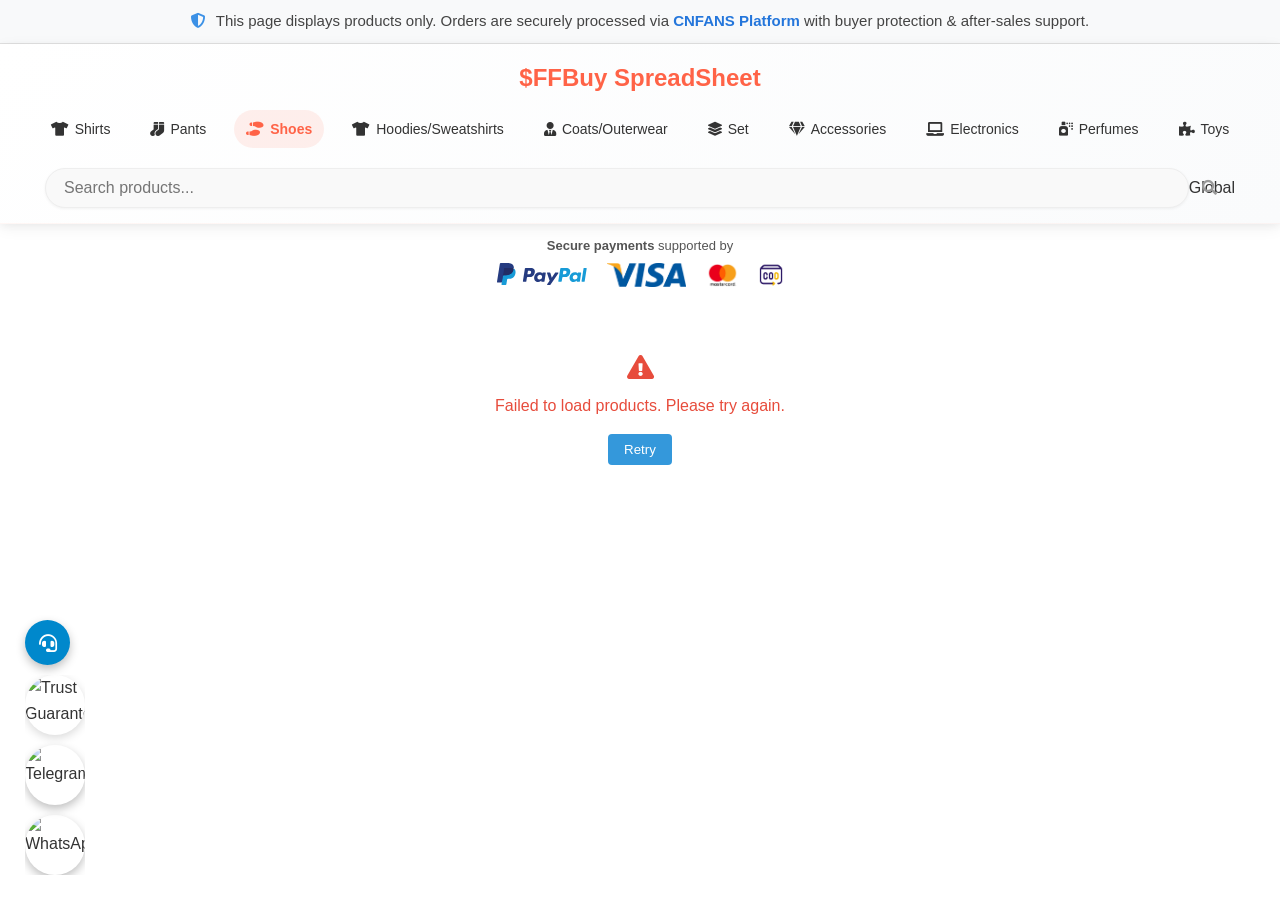
==== commit 9e78b88d: "Merge branch 'lu10221:main' into main" ====
--- a/index.html
+++ b/index.html
@@ -2,12 +2,12 @@
 <html lang="en">
 <head>
     <!-- Google tag (gtag.js) -->
-    <script async src="https://www.googletagmanager.com/gtag/js?id=G-DZ3110PTYG"></script>
+    <script async src="https://www.googletagmanager.com/gtag/js?id=G-3P748DL5L0"></script>
     <script>
         window.dataLayer = window.dataLayer || [];
         function gtag() { dataLayer.push(arguments); }
         gtag('js', new Date());
-        gtag('config', 'G-DZ3110PTYG');
+        gtag('config', 'G-3P748DL5L0');
 
         // 🔽 自动获取并上报 utm_content 参数
         const urlParams = new URLSearchParams(window.location.search);
--- a/styles.css
+++ b/styles.css
@@ -0,0 +1,1436 @@
+/* Main Styles for CNfans Spreadsheet Finds */
+
+/* Reset and Base Styles */
+* {
+    margin: 0;
+    padding: 0;
+    box-sizing: border-box;
+    font-family: Arial, sans-serif;
+}
+
+body {
+    background-color: #ffffff;
+    color: #333;
+    line-height: 1.6;
+    padding-top: 0px;
+    /* 为固定的logo栏添加上边距 */
+}
+
+html {
+    -webkit-text-size-adjust: 100%; /* 全局禁用iOS聚焦自动缩放 */
+}
+
+/* Mobile UI enhancements */
+:root {
+    --mobile-gap: 8px;
+    --mobile-radius: 10px;
+    --mobile-shadow: 0 2px 10px rgba(0,0,0,0.08);
+}
+
+/* Touch feedback */
+.product-card:active {
+    transform: translateY(-2px) scale(0.995);
+}
+
+/* Reduce motion on low-performance or accessibility preference */
+@media (prefers-reduced-motion: reduce) {
+    * { animation: none !important; transition: none !important; }
+    .product-card { box-shadow: 0 2px 6px rgba(0,0,0,0.06); }
+}
+
+/* Safe area support for iOS notch devices */
+@supports (padding: env(safe-area-inset-top)) {
+    .fixed-logo-bar { padding-top: calc(12px + env(safe-area-inset-top)); }
+    .container {
+        padding-left: calc(12px + env(safe-area-inset-left));
+        padding-right: calc(12px + env(safe-area-inset-right));
+    }
+}
+
+/* Mobile layout tuning */
+@media (max-width: 768px) {
+    .products-grid { gap: var(--mobile-gap); }
+    .product-card { border-radius: var(--mobile-radius); box-shadow: var(--mobile-shadow); }
+    .product-title { font-size: clamp(13px, 3.8vw, 16px); line-height: 1.5; }
+    .us-price, .eur-price { font-size: clamp(14px, 3.5vw, 16px); }
+    .container { padding: 0 12px; }
+
+    /* Make nav horizontally scrollable chips */
+    .nav-links {
+        overflow-x: auto;
+        white-space: nowrap;
+        -webkit-overflow-scrolling: touch;
+        scroll-snap-type: x mandatory;
+        gap: 6px;
+    }
+    .nav-links a {
+        scroll-snap-align: start;
+        border: 1px solid #eee;
+        background: #fff;
+    }
+}
+
+@media (max-width: 480px) {
+    /* Use aspect-ratio to stabilize image layout */
+    .product-image { aspect-ratio: 4 / 5; height: auto; }
+    .product-info { height: auto; }
+}
+
+/* Top Info Bar Styles */
+.top-info-bar {
+    background: #f8f9fa;
+    padding: 10px 12px;
+    text-align: center;
+    font-size: 15px;
+    color: #444;
+    line-height: 1.5;
+    border-bottom: 1px solid #e0e0e0;
+}
+
+.top-info-bar i {
+    margin-right: 6px;
+    color: #3c91e6;
+}
+
+.top-info-bar strong {
+    color: #0056b3;
+}
+
+/* Fixed Logo Bar Styles */
+.fixed-logo-bar {
+    position: fixed;
+    top: 0;
+    left: 50%;
+    transform: translateX(-50%);
+    width: auto;
+    max-width: 280px;
+    min-width: 160px;
+    background: linear-gradient(135deg, #ffffff 0%, #f8f9fa 100%);
+    box-shadow: 0 4px 20px rgba(0, 0, 0, 0.08), 0 2px 8px rgba(0, 0, 0, 0.06);
+    padding: 12px 24px;
+    z-index: 101;
+    display: flex;
+    align-items: center;
+    justify-content: center;
+    border-radius: 0 0 20px 20px;
+    border: 1px solid rgba(255, 99, 71, 0.1);
+    backdrop-filter: blur(10px);
+    -webkit-backdrop-filter: blur(10px);
+    transition: all 0.3s cubic-bezier(0.4, 0, 0.2, 1);
+}
+
+/* Header Styles */
+header {
+    background: linear-gradient(135deg, #ffffff 0%, #fafbfc 100%);
+    box-shadow: 0 4px 15px rgba(0, 0, 0, 0.06), 0 2px 8px rgba(0, 0, 0, 0.04);
+    position: relative;
+    z-index: 99;
+    transition: all 0.3s cubic-bezier(0.4, 0, 0.2, 1);
+    border-bottom: 1px solid rgba(255, 99, 71, 0.05);
+}
+
+/* 隐藏中间的汉堡菜单按钮 */
+.header-top .mobile-menu-btn {
+    display: none !important;
+}
+
+.header-top {
+    display: flex;
+    flex-direction: column;
+    align-items: center;
+    padding: 15px 25px;
+}
+
+@media (max-width: 768px) {
+    .header-top {
+        flex-direction: column;
+        align-items: center;
+        padding: 10px 16px; /* 压缩头部内边距，减少logo与搜索栏间距 */
+        gap: 0;
+    }
+
+    /* 完全隐藏头部的nav-links容器，避免占位导致过大间距 */
+    .header-top .nav-links {
+        display: none !important;
+        margin: 0 !important;
+        padding: 0 !important;
+        height: 0 !important;
+        max-height: 0 !important;
+        overflow: hidden !important;
+    }
+
+    /* 保持导航chips仅在主nav中显示（非header） */
+    .nav-links a {
+        display: none;
+    }
+}
+
+.header-bottom {
+    padding: 0 25px 15px 25px;
+    position: relative;
+    z-index: 100;
+}
+
+.logo {
+    font-size: 24px;
+    font-weight: bold;
+    color: #ff6347;
+    text-decoration: none;
+    transition: transform 0.2s ease, color 0.2s ease;
+    display: inline-block;
+}
+
+.header-top .logo {
+    display: flex;
+    align-items: center;
+    margin-bottom: 8px; /* 移动端更紧凑的logo与搜索栏间距 */
+    justify-content: center;
+}
+
+.logo:hover {
+    transform: scale(1.05);
+    color: #ff4500;
+}
+
+.search-container {
+    position: relative;
+    flex: 0 1 450px;
+    margin: 0 20px;
+    display: flex;
+    align-items: center;
+}
+
+.search-box {
+    width: 100%;
+    padding: 10px 84px 10px 18px; /* 右侧为搜索图标+指示pill预留空间 */
+    border: 1px solid #eee;
+    border-radius: 20px;
+    font-size: 16px; /* 统一为16px，避免移动端聚焦缩放 */
+    background-color: #f9f9f9;
+    transition: all 0.3s ease;
+    box-shadow: 0 1px 3px rgba(0, 0, 0, 0.05);
+    outline: none;
+}
+
+.search-box::placeholder {
+    font-size: 16px;
+}
+
+.search-box:focus {
+    border-color: #ff6347;
+    background-color: white;
+    box-shadow: 0 1px 5px rgba(255, 99, 71, 0.2);
+}
+
+.search-icon {
+    position: absolute;
+    right: 18px;
+    color: #999;
+    cursor: pointer;
+    font-size: 15px;
+    transition: color 0.2s ease, transform 0.2s ease;
+}
+
+.search-icon:hover {
+    color: #ff6347;
+    transform: scale(1.1);
+}
+
+.nav-links {
+    display: flex;
+    align-items: center;
+    flex-wrap: wrap;
+    justify-content: center;
+}
+
+.nav-links a {
+    margin: 5px 8px;
+    text-decoration: none;
+    color: #333;
+    font-size: 14px;
+    font-weight: 500;
+    padding: 8px 12px;
+    border-radius: 20px;
+    transition: all 0.2s ease;
+    display: flex;
+    align-items: center;
+    white-space: nowrap;
+}
+
+.nav-links a i {
+    margin-right: 6px;
+}
+
+.nav-links a:hover {
+    color: #ff6347;
+    background-color: rgba(255, 99, 71, 0.08);
+}
+
+.nav-links a.active {
+    color: #ff6347;
+    background-color: rgba(255, 99, 71, 0.1);
+    font-weight: 600;
+}
+
+/* Navigation Bar Styles */
+nav {
+    display: none;
+    justify-content: flex-start;
+    padding: 0px 0px;
+    background-color: white;
+    margin-bottom: 15px;
+    overflow-x: auto;
+    white-space: nowrap;
+    box-shadow: 0 1px 5px rgba(0, 0, 0, 0.05);
+    scrollbar-width: thin;
+    scrollbar-color: #ff6347 #f0f0f0;
+}
+
+/* Custom scrollbar for webkit browsers */
+nav::-webkit-scrollbar {
+    height: 4px;
+}
+
+nav::-webkit-scrollbar-track {
+    background: #f0f0f0;
+    border-radius: 10px;
+}
+
+nav::-webkit-scrollbar-thumb {
+    background-color: #ff6347;
+    border-radius: 10px;
+}
+
+/* 信任保障按钮和弹窗样式 */
+#trustBtn.trust-icon {
+    width: 60px;
+    height: 60px;
+    object-fit: contain;
+    cursor: pointer;
+    transition: all 0.3s ease;
+    border-radius: 50%;
+    box-shadow: 0 3px 10px rgba(0, 0, 0, 0.15);
+    margin-bottom: 0px;
+    z-index: 1000;
+}
+
+#trustBtn.trust-icon:hover {
+    transform: scale(1.1);
+}
+
+/* 当trustBtn不在浮动按钮容器中时的样式 */
+#trustBtn:not(.trust-icon) {
+    position: fixed;
+    bottom: 20px;
+    left: 20px;
+    width: 40px;
+    height: 40px;
+    background-color: #ff6347;
+    color: white;
+    border: none;
+    border-radius: 50%;
+    font-size: 20px;
+    font-weight: bold;
+    cursor: pointer;
+    box-shadow: 0 2px 10px rgba(0, 0, 0, 0.2);
+    z-index: 1000;
+    display: flex;
+    align-items: center;
+    justify-content: center;
+    transition: all 0.3s ease;
+}
+
+#trustBtn:not(.trust-icon):hover {
+    transform: scale(1.1);
+    background-color: #ff4500;
+}
+
+#trustModal {
+    display: none;
+    position: fixed;
+    bottom: 100px;
+    left: 100px;
+    background-color: white;
+    padding: 20px 25px;
+    border-radius: 15px;
+    box-shadow: 0 5px 25px rgba(0, 0, 0, 0.15);
+    width: 300px;
+    z-index: 999;
+    font-size: 14px;
+    line-height: 1.6;
+    border-left: 5px solid #ff6347;
+    animation: fadeIn 0.3s ease-in-out;
+    transform-origin: bottom left;
+}
+
+@keyframes fadeIn {
+    from {
+        opacity: 0;
+        transform: scale(0.9);
+    }
+
+    to {
+        opacity: 1;
+        transform: scale(1);
+    }
+}
+
+#trustModal p {
+    margin-bottom: 12px;
+    color: #333;
+}
+
+#trustModal p:last-child {
+    margin-bottom: 0;
+}
+
+#trustModal p strong {
+    color: #ff6347;
+    font-size: 18px;
+    display: block;
+    margin-bottom: 10px;
+    border-bottom: 1px solid #f0f0f0;
+    padding-bottom: 8px;
+}
+
+#closeTrustModal:hover {
+    background-color: #f0f0f0;
+    border-color: #ccc;
+    color: #333;
+    transform: scale(1.05);
+}
+
+nav a {
+    margin: 0 10px;
+    text-decoration: none;
+    color: #333;
+    font-weight: normal;
+    padding: 8px 12px;
+    transition: all 0.2s ease;
+    font-size: 14px;
+    border-radius: 20px;
+    display: flex;
+    align-items: center;
+}
+
+nav a i {
+    margin-right: 6px;
+    font-size: 15px;
+}
+
+nav a:hover {
+    color: #ff6347;
+    background-color: rgba(255, 99, 71, 0.08);
+}
+
+nav a.active {
+    color: #ff6347;
+    font-weight: 500;
+}
+
+/* Container and Grid Layout */
+.container {
+    max-width: 1200px;
+    margin: 0 auto;
+    padding: 0 10px;
+    margin-top: 20px;
+    /* 添加顶部边距，避免产品被搜索框遮挡 */
+}
+
+.products-grid {
+    display: grid;
+    grid-template-columns: repeat(5, 1fr);
+    gap: 10px;
+    margin-bottom: 30px;
+}
+
+/* Product Card Styles */
+.product-card {
+    background-color: white;
+    border-radius: 12px;
+    overflow: hidden;
+    box-shadow: 0 3px 10px rgba(0, 0, 0, 0.08);
+    transition: all 0.3s ease;
+    animation: fadeIn 0.5s ease-in-out;
+    position: relative;
+    border: 1px solid #f0f0f0;
+}
+
+.product-card:hover {
+    transform: translateY(-5px);
+    box-shadow: 0 8px 20px rgba(0, 0, 0, 0.12);
+    border-color: #e0e0e0;
+}
+
+.product-card a {
+    text-decoration: none;
+    color: inherit;
+    display: block;
+    height: 100%;
+    cursor: pointer;
+}
+
+/* 商品详情弹窗样式 */
+.product-detail-modal {
+    display: none;
+    position: fixed;
+    top: 0;
+    left: 0;
+    width: 100%;
+    height: 100%;
+    background-color: rgba(0, 0, 0, 0.7);
+    z-index: 1000;
+    overflow-y: auto;
+    padding: 0;
+    opacity: 0;
+    transition: opacity 0.28s cubic-bezier(.2,.8,.2,1);
+}
+
+.product-detail-modal.open {
+    opacity: 1;
+}
+
+.product-detail-content {
+    background-color: white;
+    border-radius: 12px;
+    max-width: 900px;
+    margin: 30px auto;
+    box-shadow: 0 5px 25px rgba(0, 0, 0, 0.2);
+    overflow: hidden;
+    position: relative;
+    animation: modalFadeIn 0.3s ease;
+}
+
+@keyframes modalFadeIn {
+    from {
+        opacity: 0;
+        transform: translateY(-30px);
+    }
+
+    to {
+        opacity: 1;
+        transform: translateY(0);
+    }
+}
+
+.product-detail-header {
+    display: flex;
+    justify-content: space-between;
+    align-items: center;
+    padding: 15px 20px;
+    border-bottom: 1px solid #eee;
+}
+
+.product-detail-title {
+    font-size: 20px;
+    font-weight: 600;
+    color: #333;
+}
+
+.product-detail-close {
+    background: none;
+    border: none;
+    font-size: 22px;
+    color: #999;
+    cursor: pointer;
+    transition: color 0.2s ease;
+}
+
+.product-detail-close:hover {
+    color: #ff6347;
+}
+
+.product-detail-body {
+    padding: 20px;
+    display: flex;
+    flex-wrap: wrap;
+}
+
+.product-detail-images {
+    flex: 0 0 50%;
+    padding-right: 20px;
+}
+
+.product-detail-main-image {
+    width: 100%;
+    border-radius: 8px;
+    margin-bottom: 15px;
+}
+
+.product-detail-thumbnails {
+    display: flex;
+    gap: 10px;
+    flex-wrap: wrap;
+}
+
+.product-detail-thumbnail {
+    width: 70px;
+    height: 70px;
+    object-fit: cover;
+    border-radius: 6px;
+    cursor: pointer;
+    border: 2px solid transparent;
+    transition: all 0.2s ease;
+}
+
+.product-detail-thumbnail:hover,
+.product-detail-thumbnail.active {
+    border-color: #ff6347;
+}
+
+.product-detail-info {
+    flex: 0 0 50%;
+}
+
+.product-detail-price {
+    font-size: 24px;
+    font-weight: bold;
+    color: #e63946;
+    margin-bottom: 15px;
+}
+
+.product-detail-description {
+    margin-bottom: 20px;
+    line-height: 1.6;
+    color: #555;
+}
+
+.product-detail-attributes {
+    margin-bottom: 20px;
+}
+
+.product-detail-attribute {
+    display: flex;
+    margin-bottom: 10px;
+}
+
+.attribute-name {
+    flex: 0 0 120px;
+    font-weight: 600;
+    color: #666;
+}
+
+.attribute-value {
+    flex: 1;
+    color: #333;
+}
+
+.product-detail-actions {
+    margin-top: 20px;
+}
+
+.product-detail-buy-btn {
+    display: inline-block;
+    background-color: #ff6347;
+    color: white;
+    padding: 12px 25px;
+    border-radius: 25px;
+    text-decoration: none;
+    font-weight: 600;
+    transition: all 0.2s ease;
+    border: none;
+    cursor: pointer;
+}
+
+.product-detail-buy-btn:hover {
+    background-color: #ff4500;
+    transform: translateY(-2px);
+    box-shadow: 0 5px 15px rgba(255, 99, 71, 0.3);
+}
+
+.product-detail-loading {
+    display: flex;
+    justify-content: center;
+    align-items: center;
+    padding: 50px;
+    color: #666;
+    font-size: 16px;
+}
+
+.product-detail-loading i {
+    margin-right: 15px;
+    color: #ff6347;
+    font-size: 24px;
+    animation: spin 1s infinite linear;
+}
+
+@media (max-width: 768px) {
+    .product-detail-modal {
+        padding: 0;
+        overflow: hidden;
+    }
+
+    .product-detail-content {
+        position: fixed;
+        left: 0;
+        right: 0;
+        bottom: 0;
+        width: 100%;
+        margin: 0;
+        max-width: none;
+        border-top-left-radius: 18px;
+        border-top-right-radius: 18px;
+        border-bottom-left-radius: 0;
+        border-bottom-right-radius: 0;
+        transform: translateY(100%);
+        transition: transform 0.28s cubic-bezier(.2,.8,.2,1);
+        max-height: 90vh;
+        display: flex;
+        flex-direction: column;
+        padding-bottom: env(safe-area-inset-bottom);
+        will-change: transform;
+        overflow-x: hidden;
+    }
+
+    .product-detail-modal.open .product-detail-content {
+        transform: translateY(0);
+    }
+
+    .product-detail-content.dragging {
+        transition: none !important;
+    }
+
+    .product-detail-body {
+        flex-direction: column;
+        flex: 1 1 auto;
+        overflow-y: auto;
+        overflow-x: hidden;
+        flex-wrap: nowrap;
+    }
+
+    .product-detail-images,
+    .product-detail-info {
+        flex: 0 0 100%;
+        padding-right: 0;
+    }
+
+    .product-detail-images {
+        margin-bottom: 20px;
+    }
+
+    .product-detail-header {
+        position: sticky;
+        top: 0;
+        background: #fff;
+        z-index: 1;
+    }
+
+    .product-detail-actions {
+        display: flex;
+        flex-wrap: wrap;
+        gap: 12px;
+    }
+}
+
+/* Loading Indicator */
+.loading-indicator {
+    display: flex;
+    justify-content: center;
+    align-items: center;
+    padding: 25px;
+    grid-column: 1 / -1;
+    color: #666;
+    font-size: 15px;
+    background-color: rgba(255, 255, 255, 0.8);
+    border-radius: 12px;
+    box-shadow: 0 3px 10px rgba(0, 0, 0, 0.05);
+    margin: 10px 0;
+}
+
+.loading-indicator i {
+    margin-right: 12px;
+    color: #ff6347;
+    font-size: 18px;
+    animation: spin 1s infinite linear;
+}
+
+@keyframes spin {
+    from {
+        transform: rotate(0deg);
+    }
+
+    to {
+        transform: rotate(360deg);
+    }
+}
+
+/* Animation for product cards */
+.fade-in {
+    opacity: 0;
+    animation: fadeIn 0.5s ease-in forwards;
+}
+
+@keyframes fadeIn {
+    from {
+        opacity: 0;
+        transform: translateY(20px);
+    }
+
+    to {
+        opacity: 1;
+        transform: translateY(0);
+    }
+}
+
+.product-image {
+    width: 100%;
+    height: 180px;
+    object-fit: cover;
+    display: block;
+    transition: transform 0.5s ease;
+}
+
+.product-card:hover .product-image {
+    transform: scale(1.05);
+}
+
+.product-info {
+    padding: 12px;
+    border-top: 1px solid #f5f5f5;
+    display: flex;
+    flex-direction: column;
+    height: calc(100% - 180px);
+}
+
+.product-title {
+    margin: 0 0 4px 0;
+    font-size: 14px;
+    color: #333;
+    overflow: hidden;
+    display: -webkit-box;
+    -webkit-line-clamp: 2;
+    -webkit-box-orient: vertical;
+    line-height: 1.4;
+    /* 保持行高为1.4 */
+    font-weight: 600;
+    word-break: normal;
+    /* 不在单词中间断行 */
+    white-space: normal;
+    /* 允许标题自然换行 */
+    hyphens: auto;
+    /* 在适当的位置添加连字符 */
+}
+
+.product-subtitle {
+    font-size: 12px;
+    color: #888;
+    margin-bottom: 6px;
+    font-weight: 400;
+}
+
+.product-note {
+    font-size: 12px;
+    color: #666;
+    line-height: 1.4;
+    margin: 2px 0;
+    margin-top: auto;
+    padding-top: 4px;
+    border-top: 1px dashed #eee;
+}
+
+.product-price {
+    margin: 6px 0 0 0;
+    display: flex;
+    align-items: center;
+}
+
+.us-price,
+.eur-price {
+    display: inline-block;
+    position: relative;
+}
+
+/* 移除了货币符号伪元素，因为数据中已包含符号 */
+
+.us-price {
+    font-weight: bold;
+    font-size: 15px;
+    color: #e63946;
+    /* 稍微调整红色，使其更加醒目 */
+}
+
+.eur-price {
+    color: #888;
+    /* 更浅的灰色，降低视觉优先级 */
+    font-size: 13px;
+    margin-left: 8px;
+    font-weight: normal;
+    /* 确保副币种不加粗 */
+}
+
+.no-products,
+.error-message {
+    grid-column: 1 / -1;
+    text-align: center;
+    padding: 30px;
+    color: #666;
+    font-size: 16px;
+}
+
+.error-message {
+    color: #ff4500;
+}
+
+.loading-indicator,
+.loading-more-indicator {
+    text-align: center;
+    padding: 20px;
+    font-size: 16px;
+    color: #666;
+    width: 100%;
+    margin: 20px auto;
+    display: flex;
+    align-items: center;
+    justify-content: center;
+    gap: 10px;
+    background: rgba(255, 255, 255, 0.8);
+    border-radius: 8px;
+    box-shadow: 0 2px 4px rgba(0, 0, 0, 0.1);
+    grid-column: 1 / -1;
+}
+
+.end-message {
+    text-align: center;
+    padding: 25px;
+    font-size: 15px;
+    color: #666;
+    width: 100%;
+    margin: 10px auto;
+    grid-column: 1 / -1;
+    background-color: rgba(255, 255, 255, 0.8);
+    border-radius: 12px;
+    box-shadow: 0 3px 10px rgba(0, 0, 0, 0.05);
+    font-weight: 500;
+    border: 1px dashed #ddd;
+}
+
+/* Floating Buttons */
+.floating-buttons {
+    position: fixed;
+    bottom: 25px;
+    left: 25px;
+    display: flex;
+    flex-direction: column;
+    gap: 10px;
+    z-index: 1000;
+    transition: all 0.3s ease;
+}
+
+.floating-content {
+    display: flex;
+    flex-direction: column;
+    gap: 10px;
+    transition: all 0.3s ease;
+    overflow: hidden;
+    max-height: 200px;
+    /* 足够容纳内容的高度 */
+}
+
+.floating-content.collapsed {
+    max-height: 0;
+    opacity: 0;
+    margin-top: 0;
+}
+
+.toggle-btn {
+    background-color: #0088cc;
+    z-index: 1001;
+}
+
+.float-btn {
+    width: 45px;
+    height: 45px;
+    border-radius: 50%;
+    display: flex;
+    justify-content: center;
+    align-items: center;
+    color: white;
+    box-shadow: 0 4px 10px rgba(0, 0, 0, 0.25);
+    cursor: pointer;
+    transition: all 0.3s ease;
+    font-size: 18px;
+}
+
+.help-btn {
+    background-color: #0088cc;
+}
+
+.float-btn:hover {
+    transform: scale(1.1);
+    box-shadow: 0 6px 15px rgba(0, 0, 0, 0.3);
+}
+
+.telegram-icon,
+.whatsapp-icon,
+.trust-icon {
+    width: 60px;
+    height: 60px;
+    object-fit: contain;
+    cursor: pointer;
+    transition: all 0.3s ease;
+    border-radius: 50%;
+    box-shadow: 0 4px 10px rgba(0, 0, 0, 0.25);
+    margin-bottom: 0px;
+}
+
+/* removed duplicate hover rule to avoid conflicting overrides */
+
+/* Back to Top Button */
+.back-to-top {
+    position: fixed;
+    bottom: 25px;
+    right: 25px;
+    background-color: #ff6347;
+    color: white;
+    width: 45px;
+    height: 45px;
+    border-radius: 50%;
+    display: flex;
+    justify-content: center;
+    align-items: center;
+    cursor: pointer;
+    opacity: 0;
+    transition: all 0.3s ease;
+    z-index: 99;
+    box-shadow: 0 4px 10px rgba(0, 0, 0, 0.25);
+    font-size: 18px;
+}
+
+.back-to-top:hover {
+    background-color: #ff4500;
+    transform: translateY(-3px);
+    box-shadow: 0 6px 15px rgba(0, 0, 0, 0.3);
+}
+
+.back-to-top.visible {
+    opacity: 1;
+}
+
+.telegram-icon:hover,
+.whatsapp-icon:hover,
+.trust-icon:hover {
+    transform: scale(1.1);
+    box-shadow: 0 6px 15px rgba(0, 0, 0, 0.3);
+}
+
+/* Responsive Styles */
+@media (max-width: 1024px) {
+    .products-grid {
+        grid-template-columns: repeat(4, 1fr);
+    }
+}
+
+@media (max-width: 768px) {
+    .container {
+        margin-top: 30px;
+        /* 在平板设备上增加顶部边距 */
+    }
+
+    .products-grid {
+        grid-template-columns: repeat(3, 1fr);
+        gap: 8px;
+    }
+
+    /* Header adjustments for mobile */
+    .header-top {
+        padding: 12px 15px;
+    }
+
+    .header-bottom {
+        padding: 0 15px 12px 15px;
+    }
+
+    .logo {
+        font-size: 16px;
+    }
+
+    /* Fixed logo bar mobile styles */
+    .fixed-logo-bar {
+        max-width: 240px;
+        min-width: 140px;
+        padding: 10px 18px;
+        border-radius: 0 0 16px 16px;
+        box-shadow: 0 3px 15px rgba(0, 0, 0, 0.1), 0 1px 6px rgba(0, 0, 0, 0.08);
+    }
+    
+    .fixed-logo-bar .logo {
+        font-size: 28px !important;
+        text-align: center !important;
+        background: linear-gradient(135deg, #ff6347 0%, #ff4500 100%);
+        -webkit-background-clip: text;
+        -webkit-text-fill-color: transparent;
+        background-clip: text;
+        font-weight: 700;
+        letter-spacing: -0.5px;
+    }
+
+    .search-container {
+        flex: 1;
+        margin: 0;
+        width: 100%;
+    }
+
+    .search-box {
+        width: 100%;
+        padding: 10px 72px 10px 16px; /* 移动端略小的右侧留白 */
+        font-size: 16px; /* 移动端同样保持16px，避免iOS自动放大 */
+        border-radius: 20px;
+        background: linear-gradient(135deg, #f8f9fa 0%, #ffffff 100%);
+        border: 1px solid rgba(255, 99, 71, 0.15);
+        box-shadow: 0 2px 8px rgba(0, 0, 0, 0.04);
+        transition: all 0.3s ease;
+    }
+    
+    .search-box:focus {
+        border-color: #ff6347;
+        background: white;
+        box-shadow: 0 3px 12px rgba(255, 99, 71, 0.15);
+        transform: translateY(-1px);
+    }
+
+    .nav-links a {
+        display: none;
+    }
+
+    /* 移动端导航样式 - 直接显示在安全支付下面 */
+    nav {
+        display: flex !important;
+        flex-direction: row;
+        justify-content: flex-start;
+        align-items: center;
+        background: linear-gradient(135deg, #ffffff 0%, #f8f9fa 100%);
+        position: static;
+        width: 100%;
+        height: auto;
+        overflow-x: auto;
+        overflow-y: hidden;
+        white-space: nowrap;
+        padding: 12px 16px;
+        margin: 0;
+        box-shadow: 0 3px 12px rgba(0, 0, 0, 0.06), 0 1px 4px rgba(0, 0, 0, 0.04);
+        border-top: 1px solid rgba(255, 99, 71, 0.08);
+        border-bottom: 1px solid rgba(255, 99, 71, 0.08);
+        scrollbar-width: thin;
+        scrollbar-color: #ff6347 #f0f0f0;
+        backdrop-filter: blur(8px);
+        -webkit-backdrop-filter: blur(8px);
+    }
+
+    /* 自定义滚动条样式 */
+    nav::-webkit-scrollbar {
+        height: 4px;
+    }
+
+    nav::-webkit-scrollbar-track {
+        background: #f0f0f0;
+        border-radius: 10px;
+    }
+
+    nav::-webkit-scrollbar-thumb {
+        background-color: #ff6347;
+        border-radius: 10px;
+    }
+
+    nav a {
+        display: flex;
+        align-items: center;
+        padding: 10px 16px;
+        margin: 0 6px;
+        min-width: max-content;
+        border-radius: 25px;
+        font-size: 13px;
+        font-weight: 600;
+        background: linear-gradient(135deg, #f8f9fa 0%, #ffffff 100%);
+        border: 1px solid rgba(255, 99, 71, 0.1);
+        transition: all 0.3s cubic-bezier(0.4, 0, 0.2, 1);
+        white-space: nowrap;
+        box-shadow: 0 2px 6px rgba(0, 0, 0, 0.04);
+        position: relative;
+        overflow: hidden;
+    }
+
+    nav a i {
+        margin-right: 6px;
+        font-size: 14px;
+        color: #666;
+    }
+
+    nav a::before {
+        content: '';
+        position: absolute;
+        top: 0;
+        left: -100%;
+        width: 100%;
+        height: 100%;
+        background: linear-gradient(90deg, transparent, rgba(255, 255, 255, 0.4), transparent);
+        transition: left 0.5s;
+    }
+    
+    nav a:hover::before {
+        left: 100%;
+    }
+    
+    nav a:hover {
+        background: linear-gradient(135deg, rgba(255, 99, 71, 0.1) 0%, rgba(255, 99, 71, 0.05) 100%);
+        border-color: #ff6347;
+        color: #ff6347;
+        transform: translateY(-2px);
+        box-shadow: 0 4px 12px rgba(255, 99, 71, 0.15);
+    }
+
+    nav a:hover i {
+        color: #ff6347;
+        transform: scale(1.1);
+    }
+
+    nav a.active {
+        background: linear-gradient(135deg, #ff6347 0%, #ff4500 100%);
+        color: white;
+        border-color: #ff6347;
+        transform: translateY(-1px);
+        box-shadow: 0 4px 15px rgba(255, 99, 71, 0.3);
+    }
+
+    nav a.active i {
+        color: white;
+        transform: scale(1.05);
+    }
+
+    /* 隐藏汉堡菜单按钮 */
+    .mobile-menu-btn {
+        display: none !important;
+    }
+}
+
+/* 用户反馈动画 */
+@keyframes slideInRight {
+    from {
+        transform: translateX(100%);
+        opacity: 0;
+    }
+    to {
+        transform: translateX(0);
+        opacity: 1;
+    }
+}
+
+@keyframes slideOutRight {
+    from {
+        transform: translateX(0);
+        opacity: 1;
+    }
+    to {
+        transform: translateX(100%);
+        opacity: 0;
+    }
+}
+
+/* 用户反馈样式 */
+.user-feedback {
+    transition: all 0.3s ease;
+}
+
+.user-feedback .feedback-content {
+    display: flex;
+    align-items: center;
+    gap: 10px;
+}
+
+.user-feedback .feedback-close {
+    background: none;
+    border: none;
+    font-size: 18px;
+    cursor: pointer;
+    padding: 0;
+    margin-left: auto;
+    opacity: 0.7;
+    transition: opacity 0.2s;
+}
+
+.user-feedback .feedback-close:hover {
+    opacity: 1;
+}
+
+/* 重试按钮样式 */
+.retry-btn {
+    background: #007bff;
+    color: white;
+    border: none;
+    padding: 8px 16px;
+    border-radius: 4px;
+    cursor: pointer;
+    font-size: 14px;
+    margin-top: 10px;
+    transition: background-color 0.2s;
+}
+
+.retry-btn:hover {
+    background: #0056b3;
+}
+
+/* 图片加载状态 */
+.product-image.loaded {
+    opacity: 1;
+}
+
+.product-image.error {
+    opacity: 0.7;
+    filter: grayscale(100%);
+}
+
+/* 产品卡片动画优化 */
+.product-card {
+    animation: fadeInUp 0.6s ease-out both;
+}
+
+@keyframes fadeInUp {
+    from {
+        opacity: 0;
+        transform: translateY(30px);
+    }
+    to {
+        opacity: 1;
+        transform: translateY(0);
+    }
+}
+
+@media (max-width: 480px) {
+    .container {
+        margin-top: 40px;
+        /* 在手机设备上增加更大的顶部边距 */
+    }
+
+    .products-grid {
+        grid-template-columns: repeat(2, 1fr);
+        gap: 6px;
+    }
+
+    /* Header adjustments for very small screens */
+    .header-top {
+        padding: 8px 10px;
+        display: flex;
+        align-items: center;
+        justify-content: center;
+        background: linear-gradient(135deg, #ffffff 0%, #f8f9fa 100%);
+        border-bottom: 1px solid rgba(255, 99, 71, 0.08);
+    }
+    
+    .fixed-logo-bar {
+        max-width: 200px;
+        min-width: 120px;
+        padding: 8px 16px;
+        border-radius: 0 0 14px 14px;
+    }
+    
+    .fixed-logo-bar .logo {
+        font-size: 24px !important;
+        font-weight: 800;
+    }
+    .header-bottom {
+        padding: 0 12px 10px 12px;
+    }
+
+    .logo {
+        font-size: 24px;
+        font-weight: bold;
+        color: #ff6347;
+        text-decoration: none;
+        transition: transform 0.2s ease, color 0.2s ease;
+        display: inline-block;
+    }
+
+
+
+    .search-container {
+        margin: 0;
+    }
+
+    .search-box {
+        padding: 8px 64px 8px 14px; /* 超小屏右侧留白进一步缩减 */
+        font-size: 16px; /* 超小屏也保持16px，防止聚焦缩放 */
+        border-radius: 18px;
+        background: linear-gradient(135deg, #f8f9fa 0%, #ffffff 100%);
+        border: 1px solid rgba(255, 99, 71, 0.12);
+        box-shadow: 0 2px 6px rgba(0, 0, 0, 0.03);
+    }
+    
+    .search-box:focus {
+        transform: translateY(-1px);
+        box-shadow: 0 3px 10px rgba(255, 99, 71, 0.12);
+    }
+
+    .search-icon {
+        right: 10px;
+        font-size: 12px;
+    }
+
+    .nav-links a:first-child {
+        padding: 4px 6px;
+        font-size: 13px;
+    }
+
+    .mobile-menu-btn {
+        font-size: 18px;
+        padding: 4px;
+    }
+
+    /* Remove ineffective top offset for static-position nav on small screens */
+    /* nav remains static; no top offset needed */
+
+    /* Product adjustments for very small screens */
+    .product-image {
+        height: 140px;
+    }
+
+    .product-info {
+        padding: 8px;
+        height: calc(100% - 140px);
+    }
+
+    .product-title {
+        font-size: 11px;
+        margin: 0 0 2px 0;
+        -webkit-line-clamp: 2;
+        font-weight: 600;
+        line-height: 1.3;
+    }
+
+    .product-subtitle {
+        font-size: 10px;
+        margin-bottom: 3px;
+        line-height: 1.2;
+    }
+
+    .product-note {
+        font-size: 9px;
+        margin-top: auto;
+        padding-top: 4px;
+        border-top: 1px dashed #eee;
+        line-height: 1.2;
+    }
+
+    .product-price {
+        font-size: 12px;
+        margin: 3px 0 0 0;
+    }
+
+    .us-price {
+        font-size: 12px;
+    }
+
+    .eur-price {
+        font-size: 10px;
+        margin-left: 4px;
+    }
+
+    /* Navigation adjustments for very small screens */
+    nav a {
+        padding: 12px 15px;
+        font-size: 14px;
+    }
+
+    nav a i {
+        margin-right: 10px;
+        font-size: 15px;
+    }
+}
--- a/product-detail-modal.css
+++ b/product-detail-modal.css
@@ -26,6 +26,58 @@
   display: block;
   border-radius: 8px;
   box-shadow: 0 2px 10px rgba(0,0,0,0.05);
+}
+
+/* 移动端滑动轮播样式 */
+.product-detail-slider {
+  position: relative;
+  overflow: hidden;
+  border-radius: 8px;
+}
+.product-detail-slider::after {
+  content: '';
+  position: absolute;
+  left: 0; right: 0; bottom: 0;
+  height: 68px;
+  background: linear-gradient(to bottom, rgba(0,0,0,0) 0%, rgba(0,0,0,0.18) 55%, rgba(0,0,0,0.38) 100%);
+  pointer-events: none;
+  z-index: 0;
+  opacity: 0;
+  transition: opacity .18s ease;
+}
+.product-detail-slider.dragging::after,
+.product-detail-slider.sliding::after { opacity: 1; }
+.product-detail-slider-track {
+  display: flex;
+  transition: transform 0.32s cubic-bezier(.22,.61,.36,1);
+  will-change: transform;
+}
+.product-detail-slider-track.no-anim { transition: none; }
+.product-detail-slide {
+  width: 100%;
+  flex: 0 0 100%;
+  object-fit: contain;
+  user-select: none;
+  -webkit-user-drag: none;
+  touch-action: pan-y;
+}
+.product-detail-dots {
+  position: absolute;
+  left: 0; right: 0; bottom: 6px;
+  display: flex; justify-content: center; align-items: center;
+  gap: 8px;
+  pointer-events: auto;
+  z-index: 1;
+  padding-bottom: 2px;
+}
+.product-detail-dots .dot {
+  width: 6px; height: 6px; border-radius: 6px; background: rgba(255,255,255,0.6);
+  transition: all 0.2s ease;
+  box-shadow: 0 1px 2px rgba(0,0,0,0.25);
+}
+.product-detail-dots .dot.active {
+  width: 14px; height: 6px; border-radius: 6px; background: #fff;
+  box-shadow: 0 2px 5px rgba(0,0,0,0.35);
 }
 
 /* 缩略图容器包装器 */
@@ -144,10 +196,42 @@
 
 /* 按钮容器样式 */
 .product-detail-actions {
-  display: flex;
-  justify-content: center;
-  flex-wrap: wrap;
-}
+  display: block;
+  background: linear-gradient(180deg, #f7faff 0%, #eef5ff 100%);
+  border: 1px solid #e6eeff;
+  border-radius: 14px;
+  padding: 14px 12px;
+  box-shadow: 0 6px 16px rgba(30, 80, 160, 0.12);
+}
+
+/* 购买代理新布局 */
+.agent-top { margin-bottom: 16px; text-align: center; position: relative; }
+.agent-top .product-detail-buy-btn { width: 100%; margin: 0; height: 50px; box-shadow: 0 6px 14px rgba(10, 160, 80, 0.22); position: relative; }
+.agent-offer { display: none; }
+.agent-offer-badge { position: absolute; right: -6px; top: -6px; padding: 4px 10px; border-radius: 999px; font-size: 11px; font-weight: 800; color: #fff; background: linear-gradient(135deg, #21d072, #11b05b); box-shadow: 0 6px 14px rgba(0,0,0,0.18); border: 2px solid rgba(255,255,255,0.95); line-height: 1; pointer-events: none; white-space: nowrap; }
+
+.agent-grid { display: grid; grid-template-columns: repeat(2, 1fr); gap: 12px; width: 100%; }
+.agent-grid .product-detail-buy-btn { width: 100%; margin: 0; height: 44px; }
+
+.lovegobuy-btn { background: linear-gradient(135deg, #1bbb5a, #0ca64c) !important; }
+.lovegobuy-btn:hover { background: linear-gradient(135deg, #0ca64c, #098a40) !important; }
+
+/* lovegobuy 垂直文案布局 */
+.lovegobuy-btn {
+  display: flex !important;
+  flex-direction: row;
+  align-items: center;
+  justify-content: flex-start;
+  gap: 10px;
+  padding: 8px 14px;
+  height: auto;
+  min-height: 56px;
+}
+.lovegobuy-btn .btn-icon { display: inline-block; width: 20px; height: 20px; filter: drop-shadow(0 1px 1px rgba(0,0,0,0.15)); }
+.lovegobuy-btn .agent-texts { display: flex; flex-direction: column; align-items: center; justify-content: center; gap: 2px; line-height: 1.1; text-align: center; }
+.lovegobuy-btn .agent-offer-inline { align-self: center; }
+.lovegobuy-btn .agent-name { font-size: 16px; font-weight: 800; color: #fff; letter-spacing: .2px; }
+.lovegobuy-btn .agent-offer-inline { margin-top: 0; padding: 2px 10px; border-radius: 999px; background: #ff2a2a; color: #fff; font-size: 12px; font-weight: 900; line-height: 1.15; text-shadow: 0 1px 0 rgba(0,0,0,0.25); box-shadow: 0 2px 6px rgba(255,42,42,0.35); }
 
 /* 按钮统一样式 */
 .product-detail-buy-btn {
@@ -205,6 +289,69 @@
 
 /* 响应式样式 */
 @media (max-width: 768px) {
+  /* 贴边显示，消除左右与底部空隙 */
+  .product-detail-content {
+    width: 100% !important;
+    max-width: none !important;
+    margin: 0 !important;
+    border-top-left-radius: 18px;
+    border-top-right-radius: 18px;
+    border-bottom-left-radius: 0;
+    border-bottom-right-radius: 0;
+  }
+  .product-detail-header {
+    position: relative;
+    justify-content: center;
+    padding: 14px 16px;
+    min-height: 56px;
+  }
+
+  .product-detail-title {
+    position: absolute;
+    left: 50%;
+    transform: translateX(-50%);
+    text-align: center;
+    width: calc(100% - 100px);
+    font-size: 20px;
+    font-weight: 700;
+    white-space: nowrap;
+    overflow: hidden;
+    text-overflow: ellipsis;
+  }
+
+  .product-detail-close {
+    position: absolute;
+    right: 12px;
+    top: 50%;
+    transform: translateY(-50%);
+    font-size: 28px;
+    width: 44px;
+    height: 44px;
+    display: inline-flex;
+    align-items: center;
+    justify-content: center;
+    line-height: 1;
+  }
+
+  .product-detail-thumbnails-wrapper {
+    display: none !important;
+  }
+  .product-detail-body {
+    display: flex;
+    flex-direction: column;
+    flex-wrap: nowrap;
+    gap: 12px;
+  }
+
+  .product-detail-images,
+  .product-detail-info {
+    flex: 0 0 100% !important;
+    width: 100% !important;
+    max-width: 100% !important;
+    min-width: 0 !important;
+    box-sizing: border-box;
+  }
+
   /* 在移动设备上优化缩略图滑动 */
   .product-detail-thumbnails {
     gap: 4px;
@@ -247,6 +394,8 @@
     flex-wrap: wrap;
     gap: 8px;
   }
+  /* 移动端 3 列网格 */
+  .agent-grid { grid-template-columns: repeat(3, 1fr); }
   
   .product-detail-buy-btn {
     padding: 10px 16px;
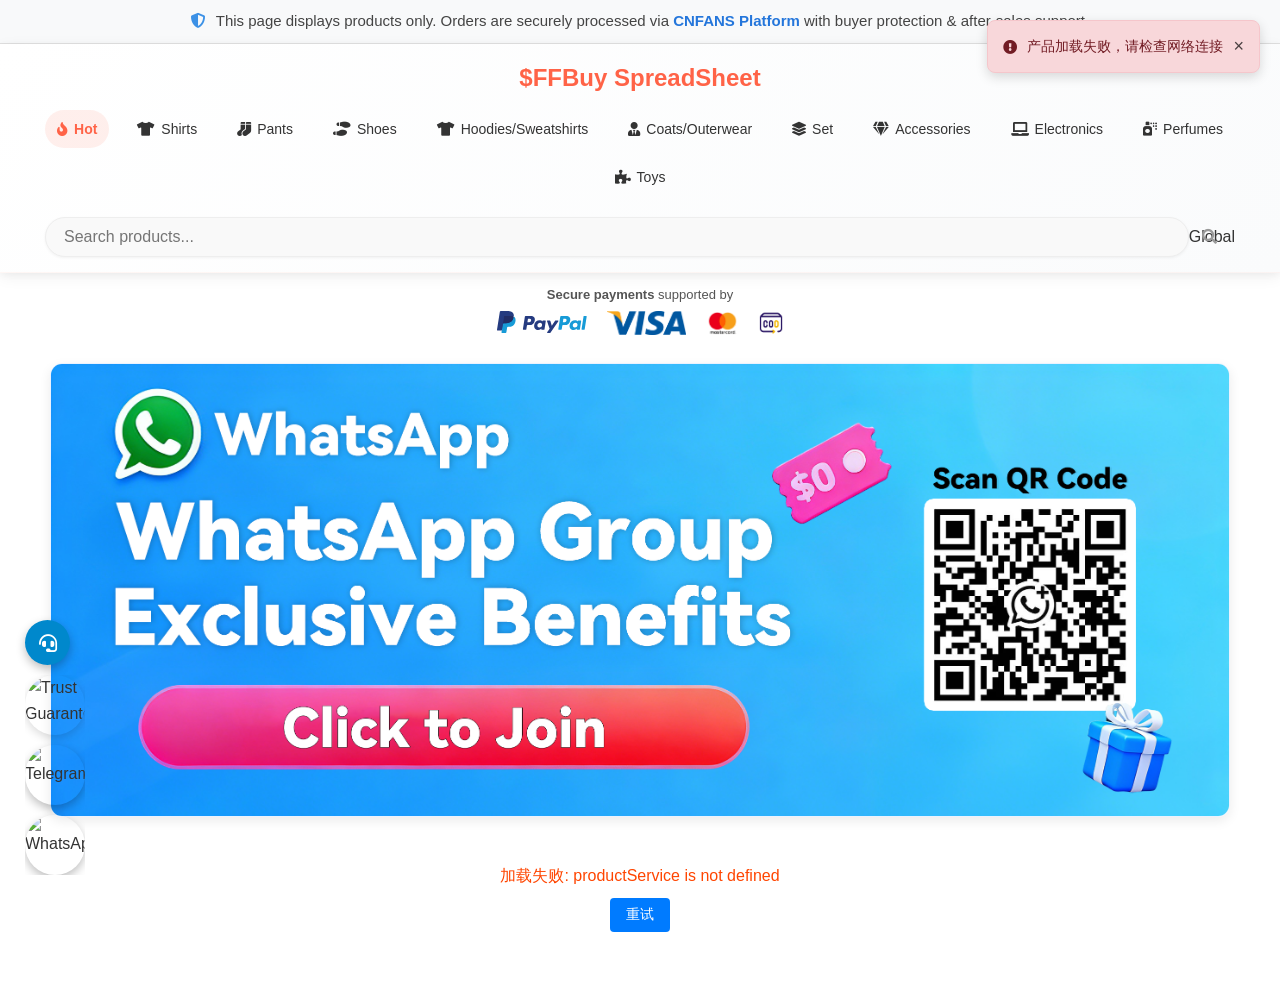
==== commit a37e19f3: "Merge branch 'lu10221:main' into main" ====
--- a/index.html
+++ b/index.html
@@ -2,12 +2,12 @@
 <html lang="en">
 <head>
     <!-- Google tag (gtag.js) -->
-    <script async src="https://www.googletagmanager.com/gtag/js?id=G-3P748DL5L0"></script>
+    <script async src="https://www.googletagmanager.com/gtag/js?id=G-DZ3110PTYG"></script>
     <script>
         window.dataLayer = window.dataLayer || [];
         function gtag() { dataLayer.push(arguments); }
         gtag('js', new Date());
-        gtag('config', 'G-3P748DL5L0');
+        gtag('config', 'G-DZ3110PTYG');
 
         // 🔽 自动获取并上报 utm_content 参数
         const urlParams = new URLSearchParams(window.location.search);
@@ -89,6 +89,12 @@
             <button onclick="SPA.retryLoadCategory()" style="margin-top: 15px; padding: 8px 16px; background: #3498db; color: white; border: none; border-radius: 4px; cursor: pointer;">Retry</button>
         </div>
         
+        <div class="promo-banner">
+            <a href="https://chat.whatsapp.com/BEoGM3BcL9pHzNYmpJXiYK?mode=hqrt2" target="_blank" rel="noopener noreferrer" onclick="try{reportEvent('banner_click',{platform:'whatsapp',href:this.href,page:location.pathname});}catch(e){}">
+                <img src="img/Banner.png" alt="WhatsApp Group Exclusive Benefits" class="promo-banner-img">
+            </a>
+        </div>
+
         <!-- 产品网格 -->
          <div class="products-grid" id="products-container">
              <!-- Products will be loaded dynamically -->
--- a/styles.css
+++ b/styles.css
@@ -442,6 +442,41 @@
     grid-template-columns: repeat(5, 1fr);
     gap: 10px;
     margin-bottom: 30px;
+}
+
+/* Promo Banner */
+.promo-banner {
+    max-width: 1200px;
+    margin: 12px auto 16px;
+    border-radius: 12px;
+    overflow: hidden;
+    box-shadow: 0 4px 12px rgba(0,0,0,0.08);
+    background: linear-gradient(90deg, #e6f7ff 0%, #f0fff4 100%);
+    border: 1px solid #eaf2ff;
+}
+.promo-banner a { display: block; text-decoration: none; }
+.promo-banner-img { display:block; width:100%; height:auto; }
+.promo-banner-inner {
+    display: flex;
+    align-items: center;
+    justify-content: space-between;
+    padding: 14px 18px;
+}
+.promo-banner-left { display: flex; align-items: center; gap: 10px; }
+.promo-banner-left i { color: #25D366; font-size: 24px; }
+.promo-banner-title { color: #0f3b69; font-weight: 600; font-size: 16px; }
+.promo-banner-right {
+    background: #ff4d4f;
+    color: #fff;
+    padding: 8px 14px;
+    border-radius: 999px;
+    font-weight: 700;
+    box-shadow: 0 2px 8px rgba(255,77,79,0.4);
+}
+@media (max-width: 768px) {
+    .promo-banner-inner { padding: 12px 14px; }
+    .promo-banner-title { font-size: 14px; }
+    .promo-banner-right { padding: 6px 12px; }
 }
 
 /* Product Card Styles */
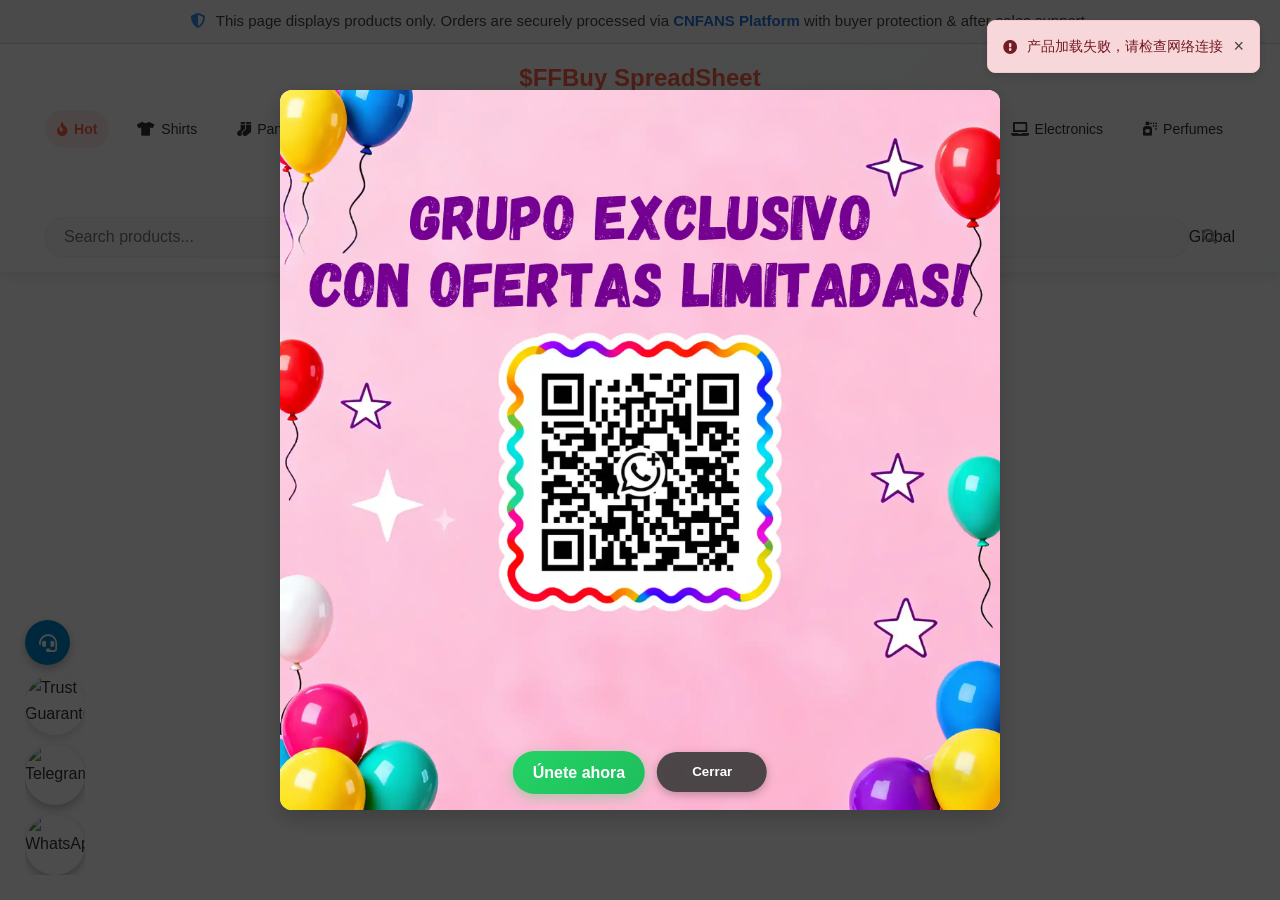
==== commit f39ae5ca: "Merge branch 'lu10221:main' into main" ====
--- a/index.html
+++ b/index.html
@@ -76,6 +76,21 @@
 
     <!-- 🔥 主内容区域 -->
     <div class="container">
+        <!-- 首页弹窗 Banner -->
+        <div class="promo-modal" id="promoModal" aria-hidden="true">
+            <div class="promo-modal-content">
+                <button class="promo-modal-close" id="closePromoModal" aria-label="Close">&times;</button>
+                <div class="promo-figure">
+                    <a class="promo-link" href="https://chat.whatsapp.com/BEoGM3BcL9pHzNYmpJXiYK?mode=hqrt2" target="_blank" rel="noopener noreferrer" onclick="try{reportEvent('banner_click',{platform:'whatsapp',href:this.href,page:location.pathname});}catch(e){}">
+                        <img src="img/Banner_1.webp" alt="Join WhatsApp Group" class="promo-modal-img">
+                    </a>
+                    <div class="promo-overlay">
+                        <a class="promo-join-btn" href="https://chat.whatsapp.com/BEoGM3BcL9pHzNYmpJXiYK?mode=hqrt2" target="_blank" rel="noopener noreferrer" onclick="try{reportEvent('banner_click',{platform:'whatsapp',href:this.href,page:location.pathname});}catch(e){}">Únete ahora</a>
+                        <button type="button" class="promo-close-btn">Cerrar</button>
+                    </div>
+                </div>
+            </div>
+        </div>
         <!-- 加载状态 -->
         <div id="loading-indicator" style="display: none; text-align: center; padding: 40px;">
             <i class="fas fa-spinner fa-spin" style="font-size: 24px; color: #666;"></i>
@@ -89,11 +104,7 @@
             <button onclick="SPA.retryLoadCategory()" style="margin-top: 15px; padding: 8px 16px; background: #3498db; color: white; border: none; border-radius: 4px; cursor: pointer;">Retry</button>
         </div>
         
-        <div class="promo-banner">
-            <a href="https://chat.whatsapp.com/BEoGM3BcL9pHzNYmpJXiYK?mode=hqrt2" target="_blank" rel="noopener noreferrer" onclick="try{reportEvent('banner_click',{platform:'whatsapp',href:this.href,page:location.pathname});}catch(e){}">
-                <img src="img/Banner.png" alt="WhatsApp Group Exclusive Benefits" class="promo-banner-img">
-            </a>
-        </div>
+        
 
         <!-- 产品网格 -->
          <div class="products-grid" id="products-container">
@@ -300,6 +311,32 @@
         // 页面加载完成后初始化SPA
         document.addEventListener('DOMContentLoaded', () => {
             SPA.init();
+            // 打开首页弹窗 Banner
+            try {
+                const modal = document.getElementById('promoModal');
+                const closeBtn = document.getElementById('closePromoModal');
+                if (modal) {
+                    modal.classList.add('open');
+                    modal.addEventListener('click', (e) => {
+                        if (e.target === modal) {
+                            try { reportEvent('banner_close', { reason: 'mask', page: location.pathname }); } catch (err) {}
+                            modal.classList.remove('open');
+                        }
+                    });
+                }
+                if (closeBtn) closeBtn.addEventListener('click', () => {
+                    try { reportEvent('banner_close', { reason: 'top_close', page: location.pathname }); } catch (err) {}
+                    const m = document.getElementById('promoModal');
+                    if (m) m.classList.remove('open');
+                });
+                document.querySelectorAll('.promo-close-btn').forEach(btn => {
+                    btn.addEventListener('click', () => {
+                        try { reportEvent('banner_close', { reason: 'button', page: location.pathname }); } catch (err) {}
+                        const m = document.getElementById('promoModal');
+                        if (m) m.classList.remove('open');
+                    });
+                });
+            } catch (e) {}
         });
         
         // 全局暴露SPA对象
--- a/styles.css
+++ b/styles.css
@@ -477,6 +477,94 @@
     .promo-banner-inner { padding: 12px 14px; }
     .promo-banner-title { font-size: 14px; }
     .promo-banner-right { padding: 6px 12px; }
+}
+
+/* Promo Modal */
+.promo-modal { 
+    display: none; 
+    position: fixed; 
+    top: 0; left: 0; right: 0; bottom: 0; 
+    background: rgba(0,0,0,0.7); 
+    z-index: 1002; 
+    align-items: center; 
+    justify-content: center; 
+}
+.promo-modal.open { display: flex; }
+.promo-modal-content { 
+    position: relative; 
+    background: #fff; 
+    border-radius: 12px; 
+    box-shadow: 0 8px 24px rgba(0,0,0,0.2); 
+    overflow: hidden; 
+    max-width: 720px; 
+    width: 92%; 
+}
+.promo-figure { position: relative; }
+.promo-overlay { 
+    position: absolute; 
+    left: 50%; 
+    bottom: 16px; 
+    transform: translateX(-50%);
+    display: flex; 
+    gap: 12px; 
+    align-items: center; 
+    justify-content: center; 
+    z-index: 2; 
+}
+.promo-modal-img { display:block; width:100%; height:auto; }
+.promo-modal-close { 
+    position: absolute; 
+    top: 10px; right: 12px; 
+    width: 32px; height: 32px; 
+    border: none; 
+    border-radius: 50%; 
+    background: rgba(0,0,0,0.45); 
+    color: #fff; 
+    font-size: 20px; 
+    cursor: pointer; 
+}
+.promo-modal-close:hover { background: rgba(0,0,0,0.6); }
+
+.promo-modal-actions { 
+    display:flex; 
+    gap:12px; 
+    justify-content:center; 
+    align-items:center; 
+    padding:14px 16px; 
+    border-top:1px solid #f0f0f0; 
+}
+.promo-join-btn, .promo-close-btn {
+    display:inline-block;
+    text-align:center;
+    font-weight:700;
+    color:#fff;
+    padding:12px 20px;
+    border-radius:999px;
+    text-decoration:none;
+    user-select:none;
+    -webkit-tap-highlight-color:transparent;
+    transition:transform .15s ease, box-shadow .15s ease, filter .15s ease;
+    min-width: 128px;
+    line-height:1.2;
+}
+.promo-join-btn { 
+    background: linear-gradient(135deg, #25D366 0%, #1ebe5c 100%);
+    box-shadow:0 4px 12px rgba(37,211,102,0.35);
+}
+.promo-join-btn:hover { filter:brightness(1.06); }
+.promo-join-btn:active { transform: scale(0.98); }
+.promo-close-btn { 
+    background: rgba(60,60,60,0.92);
+    border:none;
+    font-weight:600;
+    box-shadow:0 3px 10px rgba(0,0,0,0.25);
+    min-width: 110px;
+}
+.promo-close-btn:hover { filter:brightness(1.05); }
+.promo-close-btn:active { transform: scale(0.98); }
+@media (max-width: 480px) {
+    .promo-overlay { bottom: 12px; gap: 10px; }
+    .promo-join-btn, .promo-close-btn { padding:10px 16px; min-width: 110px; font-size:14px; }
 }
 
 /* Product Card Styles */
@@ -1468,4 +1556,4 @@
         margin-right: 10px;
         font-size: 15px;
     }
-}+}
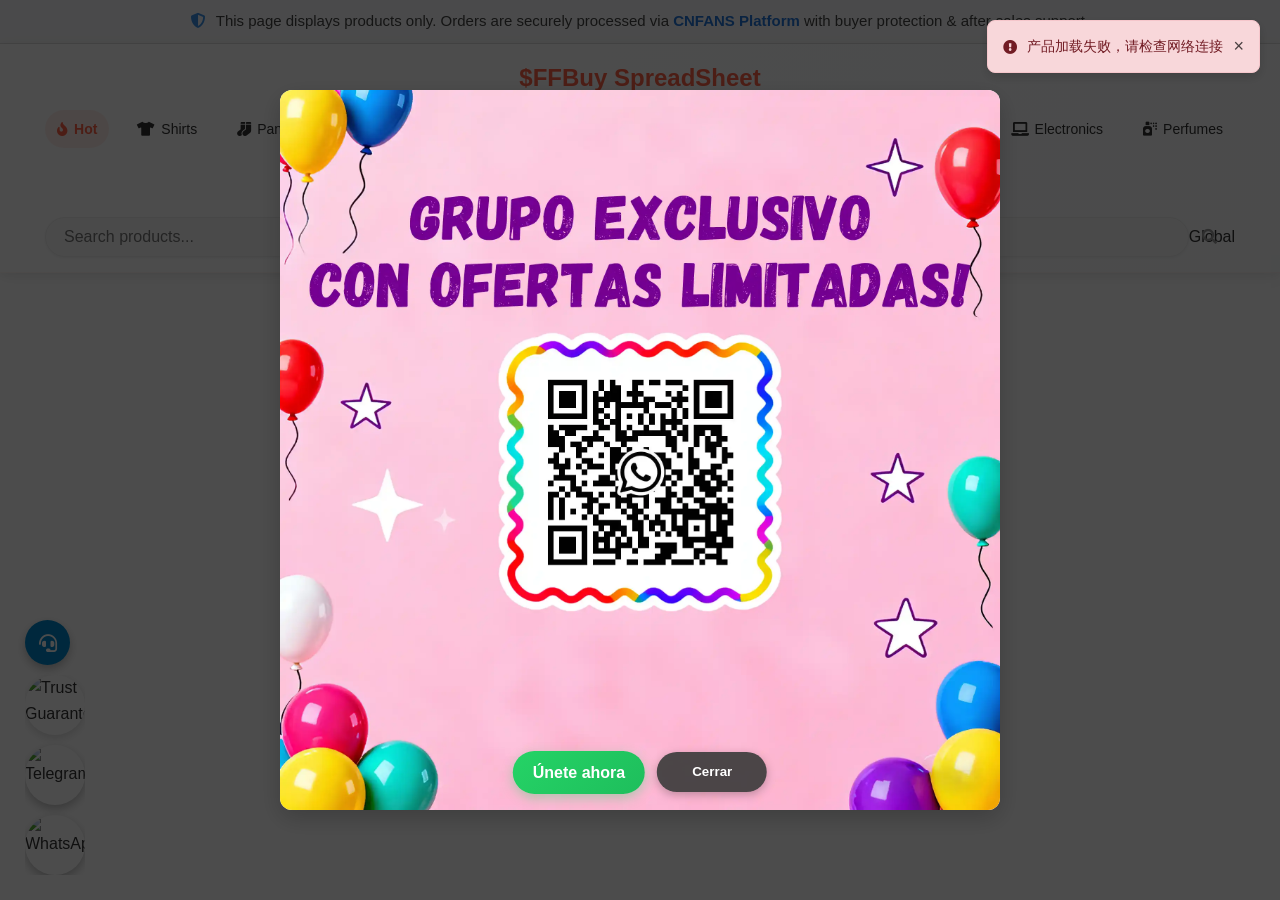
==== commit bb93c96b: "Merge branch 'lu10221:main' into main" ====
--- a/index.html
+++ b/index.html
@@ -81,11 +81,11 @@
             <div class="promo-modal-content">
                 <button class="promo-modal-close" id="closePromoModal" aria-label="Close">&times;</button>
                 <div class="promo-figure">
-                    <a class="promo-link" href="https://chat.whatsapp.com/BEoGM3BcL9pHzNYmpJXiYK?mode=hqrt2" target="_blank" rel="noopener noreferrer" onclick="try{reportEvent('banner_click',{platform:'whatsapp',href:this.href,page:location.pathname});}catch(e){}">
+                    <a class="promo-link" href="https://chat.whatsapp.com/BZDHMrdNqDN5zYibmvbefN" target="_blank" rel="noopener noreferrer" onclick="try{reportEvent('banner_click',{platform:'whatsapp',href:this.href,page:location.pathname});}catch(e){}">
                         <img src="img/Banner_1.webp" alt="Join WhatsApp Group" class="promo-modal-img">
                     </a>
                     <div class="promo-overlay">
-                        <a class="promo-join-btn" href="https://chat.whatsapp.com/BEoGM3BcL9pHzNYmpJXiYK?mode=hqrt2" target="_blank" rel="noopener noreferrer" onclick="try{reportEvent('banner_click',{platform:'whatsapp',href:this.href,page:location.pathname});}catch(e){}">Únete ahora</a>
+                        <a class="promo-join-btn" href="https://chat.whatsapp.com/BZDHMrdNqDN5zYibmvbefN" target="_blank" rel="noopener noreferrer" onclick="try{reportEvent('banner_click',{platform:'whatsapp',href:this.href,page:location.pathname});}catch(e){}">Únete ahora</a>
                         <button type="button" class="promo-close-btn">Cerrar</button>
                     </div>
                 </div>
